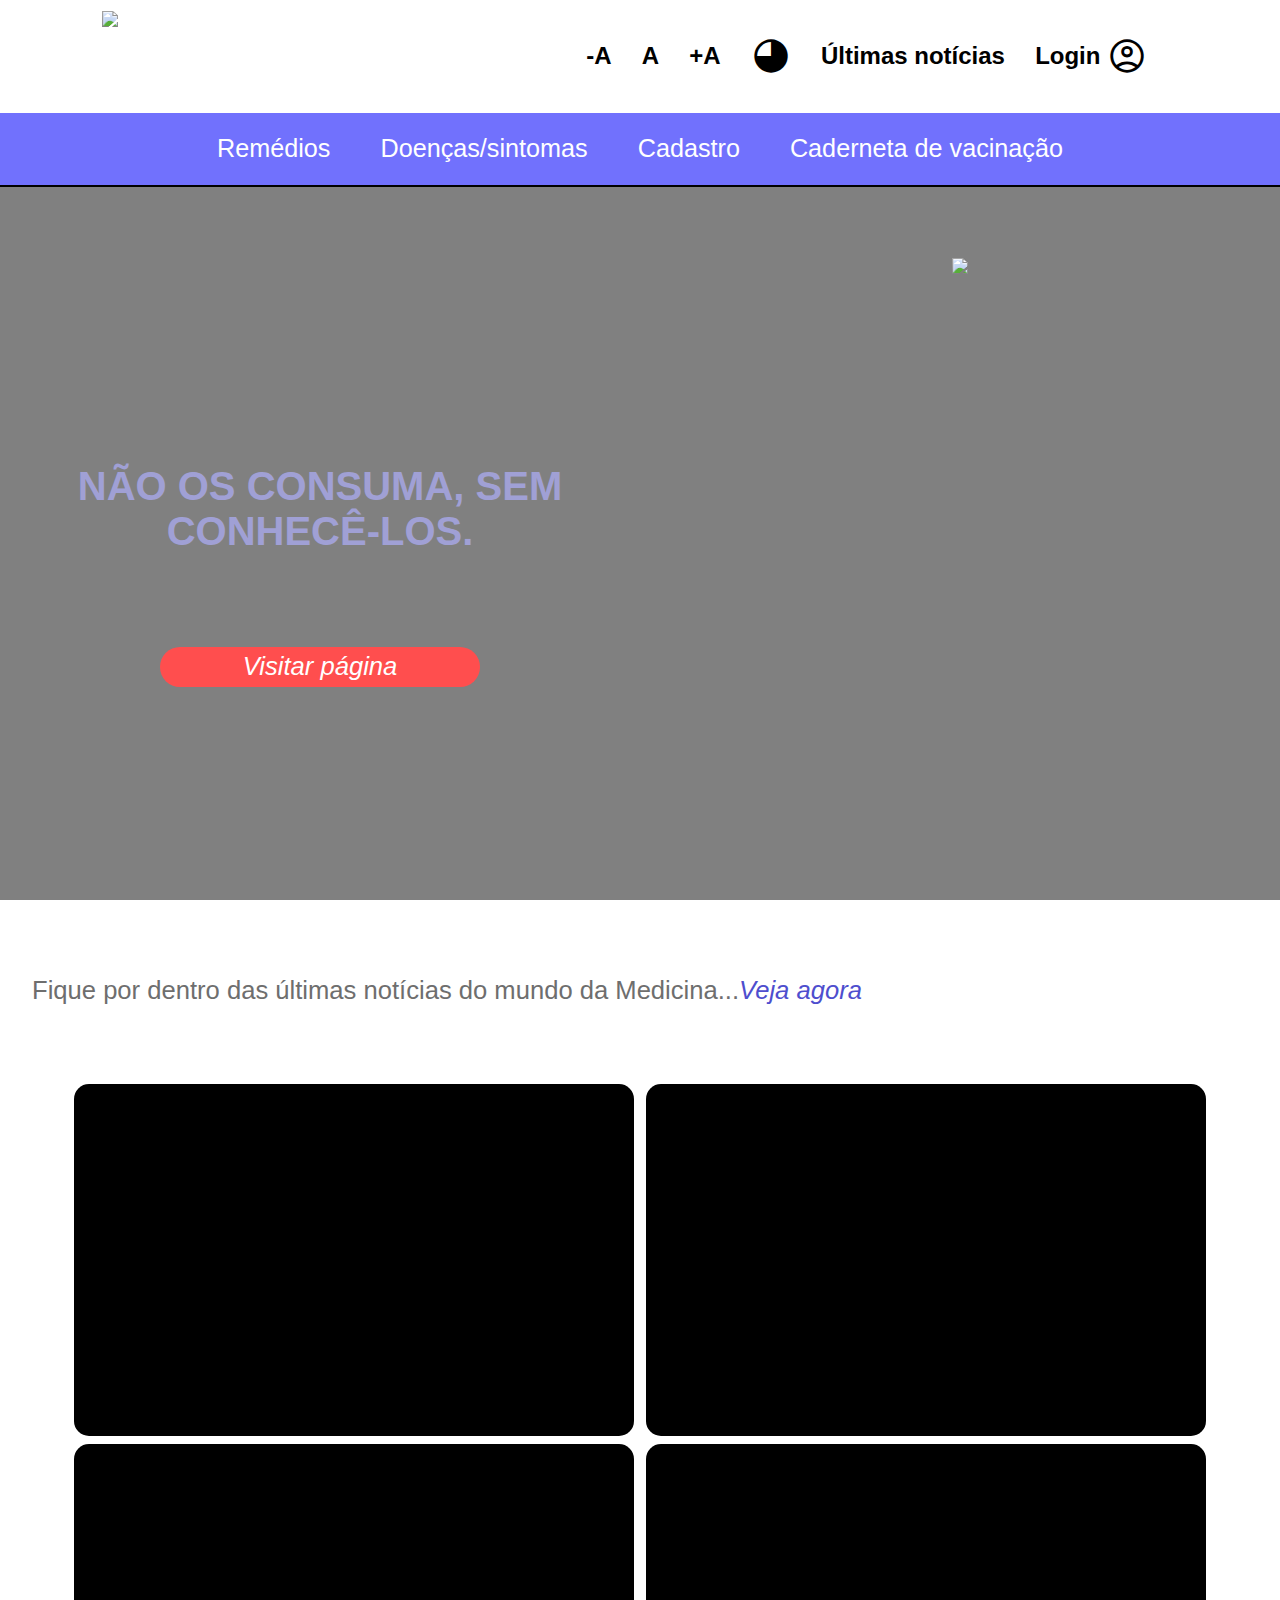
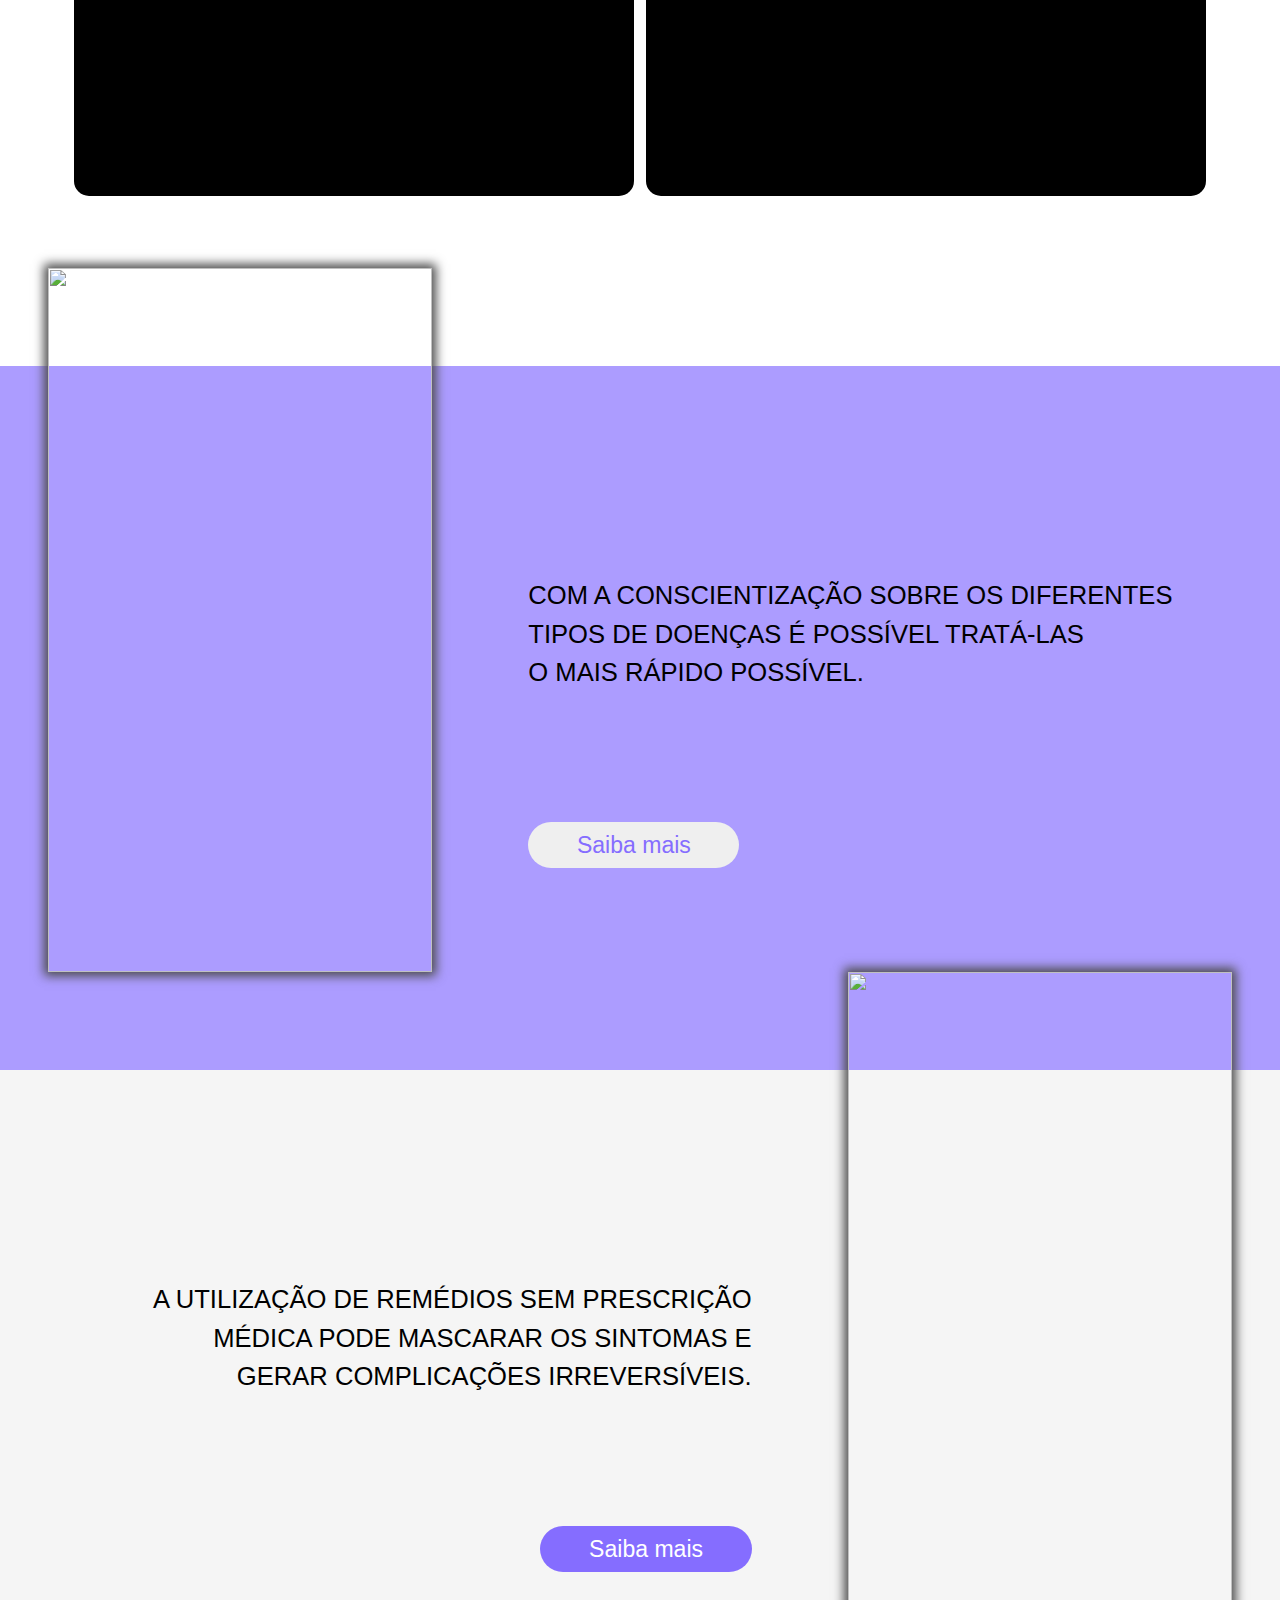
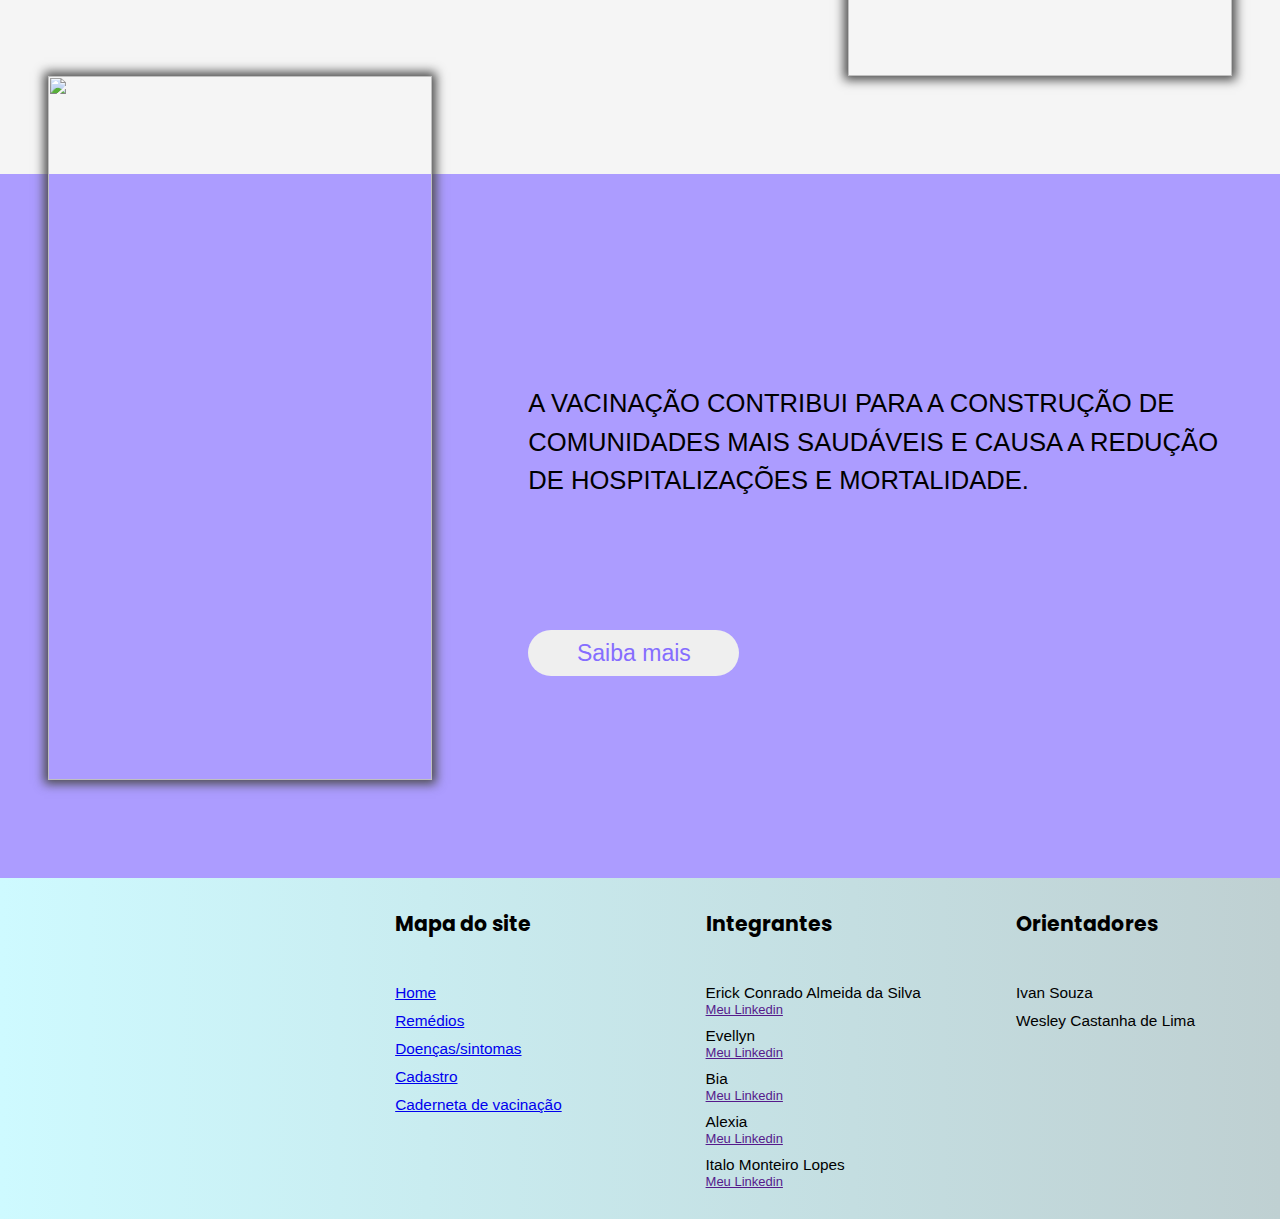
==== index.html @ 1958f64b "Updates (footers and headers)" ====
<!DOCTYPE html>
<html lang="pt-br">
    <head>
        <meta charset="UTF-8">
        <meta http-equiv="X-UA-Compatible" content="IE=edge">
        <meta name="viewport" content="width=device-width, initial-scale=1.0">
        <link rel="stylesheet" href="https://fonts.googleapis.com/css2?family=Material+Symbols+Outlined:opsz,wght,FILL,GRAD@48,400,0,0" />
        <link rel="stylesheet" href="home/style.css">
        <title>Site de Medicina</title>
    </head>
    <body>

        <section  id="section1">
            <header data-backgrounds="backgrounds">
                <a href="https://conradoec.github.io/Trabalho_do_Inter"><img src="https://i.im.ge/2023/10/06/NBepR1.image-removebg-preview.png"></a>

                <ul id="menu" data-backgrounds="backgrounds">
                    <li class="item hidden data-font" id="decreaseSize">-A</li>
                    <li class="item hidden data-font" id="normalSize">A</li>
                    <li class="item hidden data-font" id="increaseSize">+A</li>
                    <li class="item hidden" id="btnContraste"><span class="material-symbols-outlined data-font">clock_loader_80</span></li>
                    <li class="item hidden data-font"><a class="lastNotices" href="https://conradoec.github.io/Trabalho_do_Inter">Últimas notícias</a></li>
                    <li class="item hidden"><a href="https://conradoec.github.io/Trabalho_do_Inter/forms" class="header_links"><span id="Login" class="data-font">Login</span><span id="perfil" class="material-symbols-outlined data-font">account_circle</span></a></li>
                    <!-- <li class="item"></li> -->
                    <li class="item"><span id="menu_button" class="material-symbols-outlined">menu</span></li>
                </ul>

                <div id="menuSide_back">
                </div>
                
                <div id="menuSide">
                    <div id="menuSide_close"></div>
                    <ul id="menuSide_ul">
                        <li class="menuSide_ul_li_perfil">
                            <div class="menuSide_ul_perfil">
                                <div class="img_div"></div>
                                <div class="menuSide_ul_li_text">
                                    <span id="menuSide_span">Faça login</span>
                                </div>
                            </div>
                        </li>
                        <li class="menuSide_li"><a href="https://conradoec.github.io/Trabalho_do_Inter/"><span class="material-symbols-outlined">home</span>Página principal</a></li>
                        <li class="menuSide_li"><a href="https://conradoec.github.io/Trabalho_do_Inter/Vacinacao"><span class="material-symbols-outlined">wallet</span>Carteira de Vacinação</a></li>
                        <li class="menuSide_li"><a href="https://conradoec.github.io/Trabalho_do_Inter/pagina_dos_remedios"><span class="material-symbols-outlined">mixture_med</span>Remédios</a></li>
                        <li class="menuSide_li"><a href="https://conradoec.github.io/Trabalho_do_Inter/pagina_das_doenças"><span class="material-symbols-outlined">coronavirus</span>Doenças/sintomas</a></li>
                        <li class="menuSide_li"><a href="https://conradoec.github.io/Trabalho_do_Inter/forms/index.php"><span class="material-symbols-outlined" id="menuSide_li_login_or_logout">account_circle</span><span id="menuSide_li_login_or_logout_text">Login</span></a></li>
                    </ul>
                </div>
                
            </header>

            <ul class="pages data-font" data-backgrounds="backgrounds">
                <li class="page"><a href="https://conradoec.github.io/Trabalho_do_Inter/pagina_dos_remedios" class="pages_a">Remédios</a></li>
                <li class="page"><a href="https://conradoec.github.io/Trabalho_do_Inter/pagina_das_doenças" class="pages_a">Doenças/sintomas</a></li>
                <li class="page"><a href="https://conradoec.github.io/Trabalho_do_Inter/forms/forms-cadastro/cadastro.html" class="pages_a">Cadastro</a></li>
                <li class="page"><a href="https://conradoec.github.io/Trabalho_do_Inter/Vacinacao" class="pages_a">Caderneta de vacinação</a></li>
            </ul>

            <div id="content_header">
                <div id="message">
                    <P class="data-font" id="phrase"></P>

                    <a id="button_links" href="https://conradoec.github.io/Trabalho_do_Inter/pagina_dos_remedios"><button class="data-font" data-buttons="&">Visitar página</button></a>
                </div>
    
                <div id="doctor">
                    <!-- <img src="https://i.im.ge/2023/08/02/9ftNOh.medico-removebg-preview.png"> -->
                    <img src="https://i.im.ge/2023/08/09/jN564X.j6qtMS-image-removebg-preview.png">
                </div>
            </div>
            
        </section>

        <section class="section2" data-backgrounds="backgrounds">

            <P id="section2_text" class="data-font">Fique por dentro das últimas notícias do mundo da Medicina...<span id="veja_agora">Veja agora</span></P>

            <div id="space">
                <div id="newspaper">
                        <div class="partition">
                            <div class="news">
                                <div id="news_img1">
                                </div>
                                <div class="informations">
                                    <p class="data-font"><a href="https://maislaudo.com.br/blog/robotica-na-medicina/" target="blanck">"Na prática, pode ser considerada uma<br>evolução da cirurgia<br>laparoscópica..."</a></p>
                                </div>
                            </div>
                            <div class="news">
                                <div id="news_img2">
                                </div>
                                <div class="informations">
                                    <p class="data-font"><a href="https://telemedicinamorsch.com.br/blog/realidade-virtual-na-medicina"  target="blanck">"Amenizar a dor que os pacientes sentem quando alguns procedimentos são realizados..."</a></p>
                                </div>
                            </div>
                        </div>
                        <div class="partition">
                            <div class="news" >
                                <div id="news_img3">
                                </div>
                                <div class="informations">
                                    <p class="data-font"><a href="https://www.voitto.com.br/blog/artigo/iot-na-medicina"  target="blanck">"A IoT na saúde<br>possibilita que dispositivos conectados interajam entre si..."</a></p>
                                </div>
                            </div>
                            <div class="news">
                                <div id="news_img4">
                                </div>
                                <div class="informations">
                                    <p class="data-font"><a href="https://r-crio.com/blog/impressao-de-orgaos-3d-entenda-tudo-sobre/"  target="blanck">"Entretanto, especialmente para a bioimpressão 3D, utiliza-se um componente único..."</a></p>
                                </div>
                            </div>
                    </div>
                </div>
            </div>

        </section>

        <span class="material-symbols-outlined arrow">arrow_back_ios_new</span>
        <span class="material-symbols-outlined arrow">arrow_forward_ios</span>

        <section id="section3">

            <div class="section3_box" data-backgrounds="backgrounds">
                <div id="issues">
                    <div class="issue_img">
                        <img src="https://th.bing.com/th/id/OIP.ss1ehFieL8KlScmOM7y7LQHaFO?w=235&h=180&c=7&r=0&o=5&dpr=1.3&pid=1.7">
                    </div>
                    <div class="summary">
                        <p class="data-font">COM A CONSCIENTIZAÇÃO SOBRE OS DIFERENTES <br> TIPOS DE DOENÇAS É POSSÍVEL TRATÁ-LAS <br> O MAIS RÁPIDO POSSÍVEL.</p>
                        <a href="https://conradoec.github.io/Trabalho_do_Inter/pagina_das_doenças"><button class="button data-font" data-buttons="&">Saiba mais</button></a>
                    </div>
                </div>
            </div>

            <div class="rightSide" data-backgrounds="backgrounds">
                <div id="issues">
                    <div class="summary">
                        <p class="data-font">A UTILIZAÇÃO DE REMÉDIOS SEM PRESCRIÇÃO <br> MÉDICA PODE MASCARAR OS SINTOMAS E <br> GERAR COMPLICAÇÕES IRREVERSÍVEIS.</p>
                        <a href="https://conradoec.github.io/Trabalho_do_Inter/pagina_dos_remedios"><button class="right data-font" data-buttons="&">Saiba mais</button></a>
                    </div>

                    <div class="issue_img">
                        <img src="https://th.bing.com/th?id=OIP.mdl322-r91aK8vy3pn1p_wHaFj&w=288&h=216&c=8&rs=1&qlt=90&o=6&dpr=1.3&pid=3.1&rm=2">
                    </div>

                    <div class="summary">
                        <p class="data-font">A UTILIZAÇÃO DE REMÉDIOS SEM PRESCRIÇÃO <br> MÉDICA PODE MASCARAR OS SINTOMAS E <br> GERAR COMPLICAÇÕES IRREVERSÍVEIS.</p>
                        <a href="https://conradoec.github.io/Trabalho_do_Inter/pagina_dos_remedios"><button class="right data-font" data-buttons="&">Saiba mais</button></a>
                    </div>
                </div>
            </div> 
            
            <div class="section3_box" data-backgrounds="backgrounds">
                <div id="issues">
                    <div class="issue_img">
                        <img src="https://th.bing.com/th/id/OIP.CztnoEQZfYqilpfgW9sOwgHaFj?w=215&h=180&c=7&r=0&o=5&dpr=1.3&pid=1.7">
                    </div>
                    <div class="summary">
                        <p class="data-font">A VACINAÇÃO CONTRIBUI PARA A CONSTRUÇÃO DE COMUNIDADES MAIS SAUDÁVEIS E CAUSA A REDUÇÃO <br>DE HOSPITALIZAÇÕES E MORTALIDADE.</p>
                        <a href="https://conradoec.github.io/Trabalho_do_Inter/Vacinacao"><button class="button data-font" data-buttons="&">Saiba mais</button></a>
                    </div>
                </div>
            </div>

        </section>
        
        <footer id="footer" data-backgrounds="backgrounds">

            <div><img src="https://i.im.ge/2023/10/06/NBepR1.image-removebg-preview.png" alt=""></div>

            <div>
                <span id="footer_first_span" class="data-font">Mapa do site</span>

                <ul id="footer_first_ul">
                    <li>
                        <a href="https://conradoec.github.io/Trabalho_do_Inter" class="data-font">Home</a>
                    </li>
                    <li>
                        <a href="https://conradoec.github.io/Trabalho_do_Inter/pagina_dos_remedios/" class="data-font">Remédios</a>
                    </li>
                    <li>
                        <a href="https://conradoec.github.io/Trabalho_do_Inter/pagina_das_doenças/" class="data-font">Doenças/sintomas</a>
                    </li>
                    <li>
                        <a href="https://conradoec.github.io/Trabalho_do_Inter/forms/forms-cadastro/cadastro.html" class="data-font">Cadastro</a>
                    </li>
                    <li>
                        <a href="https://conradoec.github.io/Trabalho_do_Inter/Vacinacao/" class="data-font">Caderneta de vacinação</a>
                    </li>
                </ul>
            </div>

            <div>
                <span id="footer_second_span" class="data-font">Integrantes</span>
                <ul id="footer_second_ul">
                    <li class="data-font">Erick Conrado Almeida da Silva</li>
                    <a href="" class="data-font">Meu Linkedin</a>
                    <li class="data-font">Evellyn</li>
                    <a href="" class="data-font">Meu Linkedin</a>
                    <li class="data-font">Bia</li>
                    <a href="" class="data-font">Meu Linkedin</a>
                    <li class="data-font">Alexia</li>
                    <a href="" class="data-font">Meu Linkedin</a>
                    <li class="data-font">Italo Monteiro Lopes</li>
                    <a href="" class="data-font">Meu Linkedin</a>
                </ul>
            </div>

            <div>
                <span id="footer_third_span" class="data-font">Orientadores</span>
                <ul id="footer_third_ul">
                    <li class="data-font">Ivan Souza</li>
                    <li class="data-font">Wesley Castanha de Lima</li>
                </ul>
            </div>

        </footer>

        <script src="home/script.js"></script>
    </body>
</html>
---- home/style.css ----
/* NOTAS --
    ALGUSN ELEMENTOS TIVERAM QUE SER TRANFORMADOS EM CLASSES PORQUE O "SELECTOR SPECIFICITY" ERA MAIOR QUE A CLASSE
    "CONTRASTE", NÃO PERMITINDO MUDAR O SEU FUNDO PRA PRETO */
    
@import url('https://fonts.googleapis.com/css2?family=Lilita+One&family=Poppins:wght@400;700&display=swap');


* 
{
    padding: 0;
    margin: 0;
    scroll-behavior: smooth;
    /* box-sizing: border-box; */
}

body 
{
    padding: 0;
    margin: 0;
    overflow-x: hidden;
}

#section1 
{
    height: 100vh;
    background-color: gray;
    overflow: hidden;
}

header 
{
    height: 12.5vh;
    display: flex;
    justify-content: space-between;
    align-items: center;
    background-color: white;
    padding: 0px 8vw;
}

header a 
{
    height: 80%;
}

header a img 
{
    height: 100%;
}

header ul 
{
    min-width: 55%;
    display: flex;
    justify-content: space-between;
    align-items: center;
    list-style: none;
    font-family: sans-serif;
    font-size: 1.5em;
}

.item 
{
    user-select: none;
    cursor: pointer;
    display: flex;
    font-family: Arial, Helvetica, sans-serif;
    font-weight: bold;
}

.lastNotices 
{
    text-decoration: none;
    color: inherit;
}

header ul img 
{
    width: 70px;
}

.header_links 
{
    text-decoration: none;
    color: currentColor;
    display: flex;
    align-items: center;
    gap: 7px;
}

.material-symbols-outlined 
{
    font-size: max(2vw, 40px);
}

#search 
{
    background-color: rgb(208, 161, 161);
}

.item:nth-child(6) 
{
    width: auto;
}

#menu_button 
{
    position: relative;
    cursor: pointer;
    display: none;
}

/* sdsdvdsvdvsvsvsvs */

#menuSide_back 
{
    width: 100vw;
    height: 100vh;
    position: fixed;
    background-color: black;
    opacity: 0.6;
    z-index: 2;
    bottom: 0;
    right: 0;
    transition: opacity 1s ease-out;
    display: none;
}

#menuSide 
{
    /* height: calc(100vh - 80px); */
    height: 100%;
    /* width: calc(75vw - 10px); */
    width: 75vw;
    z-index: 2;
    background-color: white;
    position: fixed;
    top: 0%;
    right: -100%;

    transition: right 1s ease-out;
    padding: 10px;
    display: flex;
    flex-direction: column;
    align-items: end;
}

#menuSide_close 
{
    display: flex;
    align-items: center;
    /* height: 6.5%; */
    height: 44px;
    background-color: red;
    border-radius: 100%;
    color: white;
}

#menuSide_ul 
{
    height: 100%;
    width: 100%;
    display: flex;
    flex-direction: column;
    align-items: center;
    justify-content: center;
    gap: 2.5%;
    /* background-color: blue; */
}

.menuSide_ul_li_perfil 
{
    /* background-color: red; */
    height: max(30vh, 170px);
    width: max(30vh, 170px);
    padding: 3%;
}

.menuSide_ul_perfil 
{
    width: 100%;
    height: 100%;
    /* background-color: blue; */
}

.img_div 
{
    margin: auto;
    border-radius: 100%;
    background-image: url(https://i.im.ge/2023/10/06/NBepR1.image-removebg-preview.png);
    background-position: center;
    background-size: auto 100%;
    background-repeat: no-repeat;
    height: 73%;
    max-width: 73%;
}

.menuSide_ul_li_text 
{
    height: 27%;
    /* background-color: green; */
    font-size: 20px;
    font-weight: bold;
    font-family: 'Gill Sans', 'Gill Sans MT', Calibri, 'Trebuchet MS', sans-serif;
    display: flex;
    align-items: center;
    justify-content: center;
}

.menuSide_li 
{
    /* background-color: red; */
    background-image: linear-gradient(to right, rgb(243, 61, 61) 60%, white 100%);
    padding: 3% 0%;
    /* rgb(245, 100, 100) */
    width: calc(100% + 20px);
    height: auto;
    font-size: 23px;
}

.menuSide_li:nth-child(2) 
{
    margin-top: 7%;
}

.menuSide_li a 
{
    text-decoration: none;
    color: white;
    padding: 0% 3%;
    font-weight: bold;

    display: flex;
    align-items: center;
    gap: 3%;
}

.menuSide_li a span 
{
    font-size: 35px;
}

#menuSide_li_login_or_logout_text 
{
    font-size: inherit;
}

.menu_transition 
{
    animation: menuBack 0.6s;
}

@keyframes menuBack 
{
    0% 
    {
        opacity: 0;
    }

    100% 
    {
        opacity: 0.6;
    }
}

.menu_transition2 
{
    animation: menuBack2 0.7s;
}

@keyframes menuBack2 
{
    0% 
    {
        opacity: 0.6;
    }

    100% 
    {
        opacity: 0;
    }
}

/* sdsdvdsvdvsvsvsvs */

.pages 
{
    height: 8vh;
    padding: 0% 15%;
    background-color: rgb(113, 113, 253);
    display: flex;
    align-items: center;
    justify-content: space-around;
    list-style: none;
    border-bottom: 2px solid black;
    font-size: max(2.8vh, 18px);
}

.pages_a 
{
    text-decoration: none;
    color: white;
    font-family: 'Lucida Sans', 'Lucida Sans Regular', 'Lucida Grande', 'Lucida Sans Unicode', Geneva, Verdana, sans-serif;
}

/* CONTEÚDO QUE NÃO FAZ PARTE DO CABEÇALHO */








#content_header 
{
    background-image: url(https://i.im.ge/2023/08/09/j6sBmX.image.png);
    background-position: center center;
    background-size: cover;
    background-repeat: no-repeat;
    height: 79.5vh;
    /* height: calc(100vh - 10.5vw); */
    position: relative;
    display: flex;
}

#message 
{
    width: 50%;
    height: 100%;
    text-align: center;
    display: flex;
    flex-direction: column;
    justify-content: center;
    align-items: center;
}

#phrase 
{
    background-color: transparent;
    display: flex;
    justify-content: center;
    align-items: center;
    height: 30%;
    width: 80%;
    margin-bottom: 30px;
    font-size: max(3vw, 40px);
    font-family: 'Gill Sans', 'Gill Sans MT', Calibri, 'Trebuchet MS', sans-serif;
    font-weight: bold;
    color: rgb(160, 160, 213);
}

#message a 
{
    width: 50%;
    border-radius: 50px;
    cursor: pointer;
}

#message a button 
{
    cursor: pointer;
    width: 100%;
    height: max(3vw, 40px);
    font-size: max(2vw, 25px);
    border-radius: 50px;
    border: none;
    /* background-color: rgb(78, 78, 206); */
    background-color: rgb(255, 78, 78);
    color: white;
    font-family: 'Lucida Sans', 'Lucida Sans Regular', 'Lucida Grande', 'Lucida Sans Unicode', Geneva, Verdana, sans-serif;
    ;
    font-style: italic;
}

#doctor 
{
    width: 50%;
    height: 100%;
    display: flex;
    justify-content: center;
    align-items: end;
}

#doctor img 
{
    height: 90%;
}











/* NEWS */

.section2 
{
    /* background-color: rgb(232, 229, 229); */
    background-color: white;
    max-width: 100vw;
    height: 100vh;
    display: flex;
    flex-direction: column;
    justify-content: space-around;
    padding-bottom: 13%;
}

#section2_text 
{
    color: rgb(110, 110, 110);
    height: 20%;
    width: 95%;
    margin: auto;
    display: flex;
    align-items: center;
    font-family: 'Gill Sans', 'Gill Sans MT', Calibri, 'Trebuchet MS', sans-serif;
    font-size: max(2vw, 20px);
}

#section2_text a 
{
    text-decoration: none;
}

#section2_text span 
{
    color: rgb(78, 78, 206);
    display: block;
    font-family: 'Lucida Sans', 'Lucida Sans Regular', 'Lucida Grande', 'Lucida Sans Unicode', Geneva, Verdana, sans-serif;
    font-style: italic;
}

#space 
{
    width: 94%;
    height: 80%;
    margin: auto;
}

#newspaper 
{
    background-color: black;
    width: 95%;
    height: 100%;
    margin: auto;
}

.partition 
{
    width: 100%;
    height: 50%;
    display: flex;
    justify-content: space-around;
    align-items: center;
    background-color: white;
}

.arrow 
{
    display: none;
    border-radius: 10px;
    color: white;
    background-color: rgb(0, 0, 0, 0.5);
    backdrop-filter: blur(30px);
    padding: 6px;
    font-size: max(8vw, 60px);
    user-select: none;
    cursor: pointer;
}

.news 
{
    width: 49%;
    height: 98%;
    transition: 1s;
    position: relative;
    background-color: black;
    border-radius: 15px;
}

.informations 
{
    opacity: 0;
    position: absolute;
    top: 50%;
    left: 50%;
    width: 80%;
    transform: translate(-50%, -50%);
    transition: 0.6s;
}

.informations p 
{
    background-color: transparent;
    font-size: max(2vw, 18px);
    font-family: sans-serif;
    text-align: center;
    line-height: 120%;
}

.informations p a 
{
    text-decoration: none;
    color: white;
}

.informations p a:hover 
{
    text-decoration: underline;
}

.news:hover .informations 
{
    opacity: 1;
}

#news_img1 
{
    width: 100%;
    height: 100%;
    position: absolute;
    background-image: url(https://i.im.ge/2023/09/13/6UFMlf.img-1-1.jpg);
    background-position: center;
    background-repeat: no-repeat;
    background-size: 110%;
    transition: opacity 0.6s, background 1s;
    border-radius: 15px;
}

#news_img2 
{
    width: 100%;
    height: 100%;
    position: absolute;
    background-image: url(https://i.im.ge/2023/09/13/6UMjky.img-2.jpg);
    background-position: center;
    background-repeat: no-repeat;
    background-size: 110%;
    transition: opacity 0.6s, background 1s;
    border-radius: 15px;
}

#news_img3 
{
    width: 100%;
    height: 100%;
    position: absolute;
    background-image: url(https://i.im.ge/2023/09/15/6PTn0C.c74bf024-d518-49f1-9e1e-28d4d6f9021a.jpg);
    background-position: center;
    background-repeat: no-repeat;
    background-size: 100%;
    transition: opacity 0.6s, background 1s;
    border-radius: 15px;
}

#news_img4 
{
    width: 100%;
    height: 100%;
    position: absolute;
    background-image: url(https://i.im.ge/2023/09/13/6UrJma.img-4.jpg);
    background-position: center top;
    background-repeat: no-repeat;
    background-size: 100% auto;
    transition: opacity 0.6s, background 1s;
    border-radius: 15px;
}

.news:hover #news_img1 
{
    background-size: 150%;
    opacity: 0.4;
}

.news:hover #news_img2 
{
    background-size: 150%;
    opacity: 0.4;
}

.news:hover #news_img3 
{
    background-size: 150%;
    opacity: 0.4;
}

.news:hover #news_img4 
{
    background-size: 150%;
    opacity: 0.4;
}














/* SECTION3 */

#section3 
{
    max-width: 100vw;
    height: auto;
}

.section3_box 
{
    background-color: rgb(133, 109, 255);
    background-color: rgb(172, 156, 255);
    /* background-image: linear-gradient(to right, rgb(163, 211, 170) 0%, rgb(69, 117, 76) 100%); */
    background-image: linear-gradient(to right, rgb(172, 156, 255) 0%, (133, 109, 255) 100%);
    max-width: 100vw;
    height: min(80vh, 55vw);
    position: relative;
}

.rightSide 
{
    background-color: whitesmoke;
    max-width: 100vw;
    min-height: min(80vh, 55vw);
    position: relative;
}

#issues 
{
    width: 100%;
    height: 100%;
    display: flex;
    justify-content: space-around;
    align-items: end;
    gap: 0.1%;
    position: absolute;
    top: -14%;
}

.issue_img 
{
    width: 30%;
    height: 100%;
    text-align: center;
    box-shadow: 0px 0px 10px 4px rgb(75, 75, 75);
}

.issue_img img 
{
    width: 100%;
    height: 100%;
}

.summary 
{
    width: 55%;
    height: 60%;
    display: flex;
    flex-direction: column;
    justify-content: space-around;
    font-family: 'Gill Sans', 'Gill Sans MT', Calibri, 'Trebuchet MS', sans-serif;
    text-align: left;
    padding-bottom: 3%;
}

.summary:nth-child(3) 
{
    display: none;
}

.summary p 
{
    font-size: 2vw;
    line-height: 150%;
    background-color: transparent;
}

.summary a 
{
    width: 30%;
}

.summary:nth-child(1) 
{
    text-align: right;
    align-items: end;
}

.button, .right 
{
    padding: 4.5%;
    font-size: max(1.8vw, 1em);
    border-radius: 50px;
    border: none;
    width: 100%;
    color: rgb(133, 109, 255);
    font-family: 'Lucida Sans', 'Lucida Sans Regular', 'Lucida Grande', 'Lucida Sans Unicode', Geneva, Verdana, sans-serif;
    cursor: pointer;
}

.right 
{
    background-color: rgb(133, 109, 255);
    color: white;
}

footer
{
    height: fit-content;
    display: flex;
    justify-content: space-around;
    background-image: linear-gradient(to right, rgb(206, 250, 255), rgb(191, 208, 210));
    padding: 30px 0px;
}

footer img
{
    width: max(70%, 100px);
}

footer div
{
    width: 20%;
    /* background-color: antiquewhite; */
    display: flex;
    flex-direction: column;
    gap: 5vh;
    /* padding-top: 30px; */
    /* justify-content: center; */
    margin-right: -3%;
}

footer div:nth-child(1)
{
    align-items: center;
    justify-content: center;
    margin-right: 0%;
}

footer div span
{
    font-family: poppins;
    font-weight: bold;
    font-size: max(1.6vw, 18px);
}

footer div ul 
{
    list-style: none;
    display: flex;
    flex-direction: column;
    gap: 10px;
}

footer div ul li
{
    font-size: max(1.2vw, 15px);
    font-family: 'Gill Sans', 'Gill Sans MT', Calibri, 'Trebuchet MS', sans-serif;
}

footer div ul li a
{
    font-size: max(1.2vw, 15px);
}

footer div ul a
{
    font-family: 'Gill Sans', 'Gill Sans MT', Calibri, 'Trebuchet MS', sans-serif;
}

footer div ul a
{
    margin-top: -10px;
   font-size: max(1vw, 13px);
   width: fit-content;
}

footer div ul a:hover
{
    text-decoration: none;
    color: black;
    font-weight: bold;
}









.transition 
{
    animation: phrase 1s;
    animation-delay: 3s;
}

@keyframes phrase 
{
    0% 
    {
        opacity: 1;
    }

    100% 
    {
        opacity: 0;
    }
}

.transition2 
{
    animation: phrase_2 1s;
}

@keyframes phrase_2 
{
    0% 
    {
        opacity: 0;
    }

    100% 
    {
        opacity: 1;
    }
}

.contraste 
{
    color: yellow;
    background-color: black;
    background-image: none;
}









.background_slider 
{
    width: 100%;
    height: 90%;
    padding: 0px 8vw;
    display: flex;
    align-items: center;
    justify-content: space-around;
}

.slider 
{
    width: 50vw;
    height: 100%;
    border-radius: 20px;
    overflow: hidden;
    box-shadow: 0px 0px 10px 2px black;
}

.slider_news 
{
    width: 400%;
    height: 100%;
    display: flex;
}

.modals 
{
    position: relative;
    width: 25%;
    height: 100%;
    background-image: url(https://i.im.ge/2023/09/25/NUg2G8.WhatsApp-Image-2023-09-17-at-14-25-06-1.jpg);
    background-position: center;
    background-repeat: no-repeat;
    background-size: 100% auto;
    cursor: pointer;

    display: grid;
    place-items: center;
}

.modals:nth-child(2) 
{
    background-image: url(https://i.im.ge/2023/09/25/NUg97f.WhatsApp-Image-2023-09-17-at-14-25-06.jpg);
}

.modals:nth-child(3) 
{
    background-image: url(https://i.im.ge/2023/09/25/NUg62W.WhatsApp-Image-2023-09-17-at-14-25-06-2.jpg);
}

.modals:nth-child(4) 
{
    background-image: url(https://i.im.ge/2023/09/25/NUbzR9.WhatsApp-Image-2023-09-17-at-14-25-05.jpg);
}

.titles 
{
    position: absolute;
    color: white;
    display: grid;
    place-items: center;
    opacity: 0;
    z-index: -1;
    font-family: sans-serif;
}

.titles.show 
{
    width: 100%;
    height: 100%;
    opacity: 1;
    display: grid;
    background-color: rgb(0, 0, 0, 0.5);
    transition: background 0.5s, opacity 0.5s;
    z-index: 0;
}

.titles.hidden 
{
    animation: hidden 0.6s;
}

@keyframes hidden 
{
    0% 
    {
        width: 100%;
        height: 100%;
        background-color: rgb(0, 0, 0, 0.5);
        opacity: 1;
        z-index: 0;
    }

    60% 
    {
        width: 100%;
        height: 100%;
        background-color: rgb(0, 0, 0, 0.5);
    }

    70% 
    {
        width: auto;
        height: auto;
        background-color: transparent;
        opacity: 0;
    }

    100% 
    {
        z-index: -1;
    }
}

.links 
{
    color: white;
    text-decoration: none;
    font-size: max(4vw, 20px);
    text-align: center;
}

.arrow_box 
{
    display: flex;
    justify-content: space-around;
    gap: 100px;
}





/* PEQUENOS AJUSTES */

@media(max-width: 1100px) 
{

    .item:nth-child(5), .item:nth-child(6) 
    {
        display: none;
    }

    .section2 
    {
        height: 100vh;
    }

    #space 
    {
        height: 90%;
        display: flex;
        align-items: center;
        justify-content: center;
    }

    #section2_text 
    {
        height: 10%;
        justify-content: center;
    }

    #section2_text span 
    {
        display: none;
    }


    .issue_img 
    {
        width: 40%;
        /* height: 100%; */
    }

    .summary 
    {
        width: 50%;
        height: 60%;
    }

}



/* AJUSTES POIS OS ELEMENTOS COMEÇAM A FICAR APERTADOS */

@media(max-width: 780px) 
{
    #content_header 
    {
        flex-direction: column;
        justify-content: end;
    }

    #phrase 
    {
        font-size: max(6.5vw, 28px);
    }

    #message 
    {
        height: 70%;
        width: 100%;
        z-index: 1;
    }

    #message button 
    {
        height: max(7vw, 35px);
    }

    #doctor 
    {
        position: absolute;
        top: 50%;
        right: 50%;
        transform: translate(50%, -50%);
    }

    #doctor img 
    {
        /* height: 77vw; */
        height: 95%;
    }

    .modals 
    {
        background-size: auto 100%;
    }

    .summary a 
    {
        width: 45%
    }

}







/* PRA TABLETS - O NOVO MODELO DAS SEÇÕES */


@media(max-width: 640px) 
{

    .section3_box, .rightSide 
    {
        height: 90vh;
    }

    #issues 
    {
        flex-direction: column;
        align-items: center;
        gap: 0;
        top: -10%;
    }

    .issue_img 
    {
        width: 80%;
        height: 55%;
    }

    .summary 
    {
        height: 37%;
        width: 90%;
        align-items: center;
        text-align: center;
        padding-bottom: 0%;
    }

    .summary p 
    {
        font-size: 2.6vh;
    }

    .summary:nth-child(1) 
    {
        text-align: center;
        align-items: center;
        display: none;
    }

    .summary:nth-child(3) 
    {
        display: flex;
    }

}










@media(max-width: 500px) 
{
    header ul 
    {
        width: fit-content;
        min-width: fit-content;
    }

    .hidden 
    {
        display: none;
    }

    .pages 
    {
        display: none;
    }

    #content_header 
    {
        height: 87.5vh;
    }

    #message 
    {
        height: 58%;
    }

    #message button 
    {
        width: 65%;
        font-size: 20px;
    }

    #doctor img 
    {
        height: 85%;
    }

    #section2_text 
    {
        height: auto;
        text-align: center;
        font-size: max(2vw, 30px);
        margin-top: 10%;
    }

    .background_slider 
    {
        flex-direction: column;
    }

    .slider 
    {
        height: 70%;
        width: 100%;
    }

    .modals 
    {
        background-size: 100% auto;
    }

    .arrow 
    {
        font-size: max(8vw, 40px);
    }

    .summary p 
    {
        font-size: 2.2vh;
    }

    footer
    {
        flex-direction: column;
        align-items: center;
        height: fit-content;
        padding: 25px 0px;
    }

    footer img
    {
        width: 100px;
    }
    
    footer div
    {
        padding: 20px;
        margin-right: 0%;
        width: 80%;
        align-items: center;
        gap: 27px;
    }

    footer div ul
    {
        display: none;
    }

    footer div ul li
    {
        text-align: center;
    }

    footer div ul a
    {
        margin: auto
    }
}
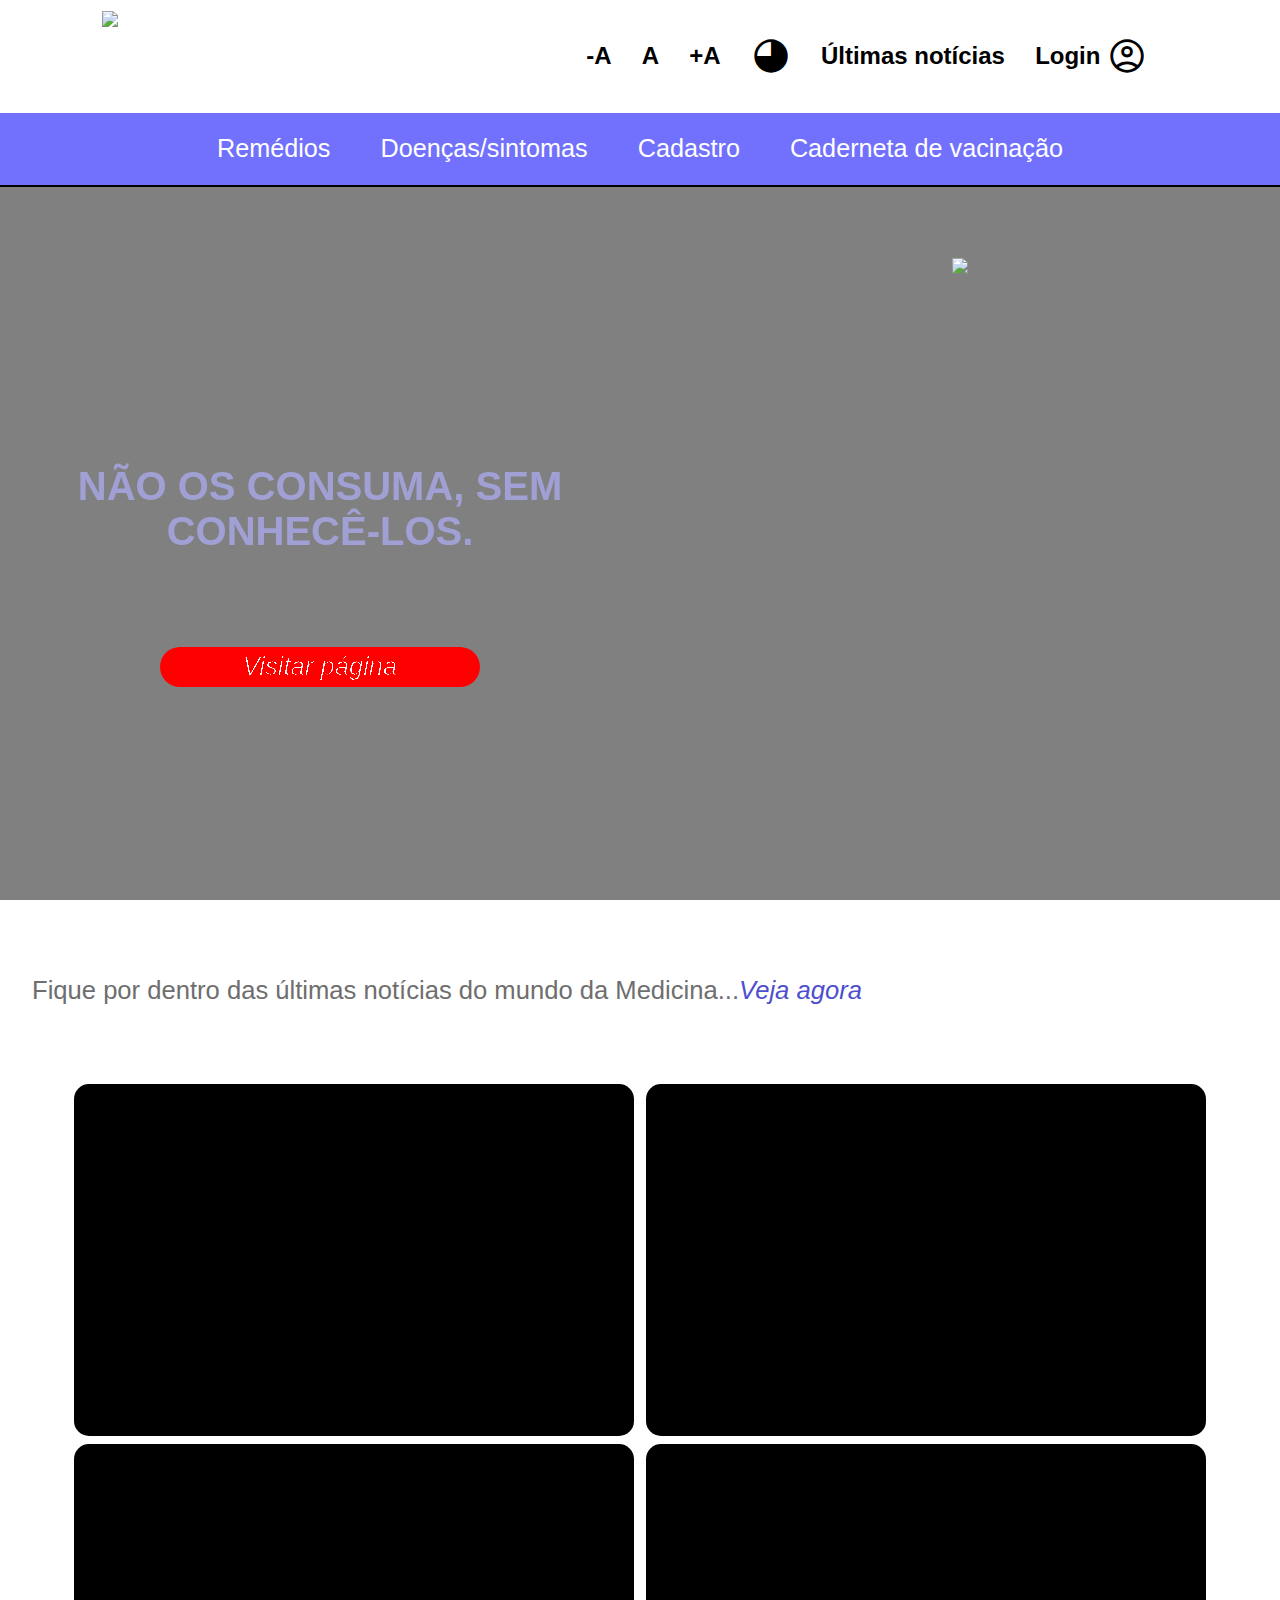
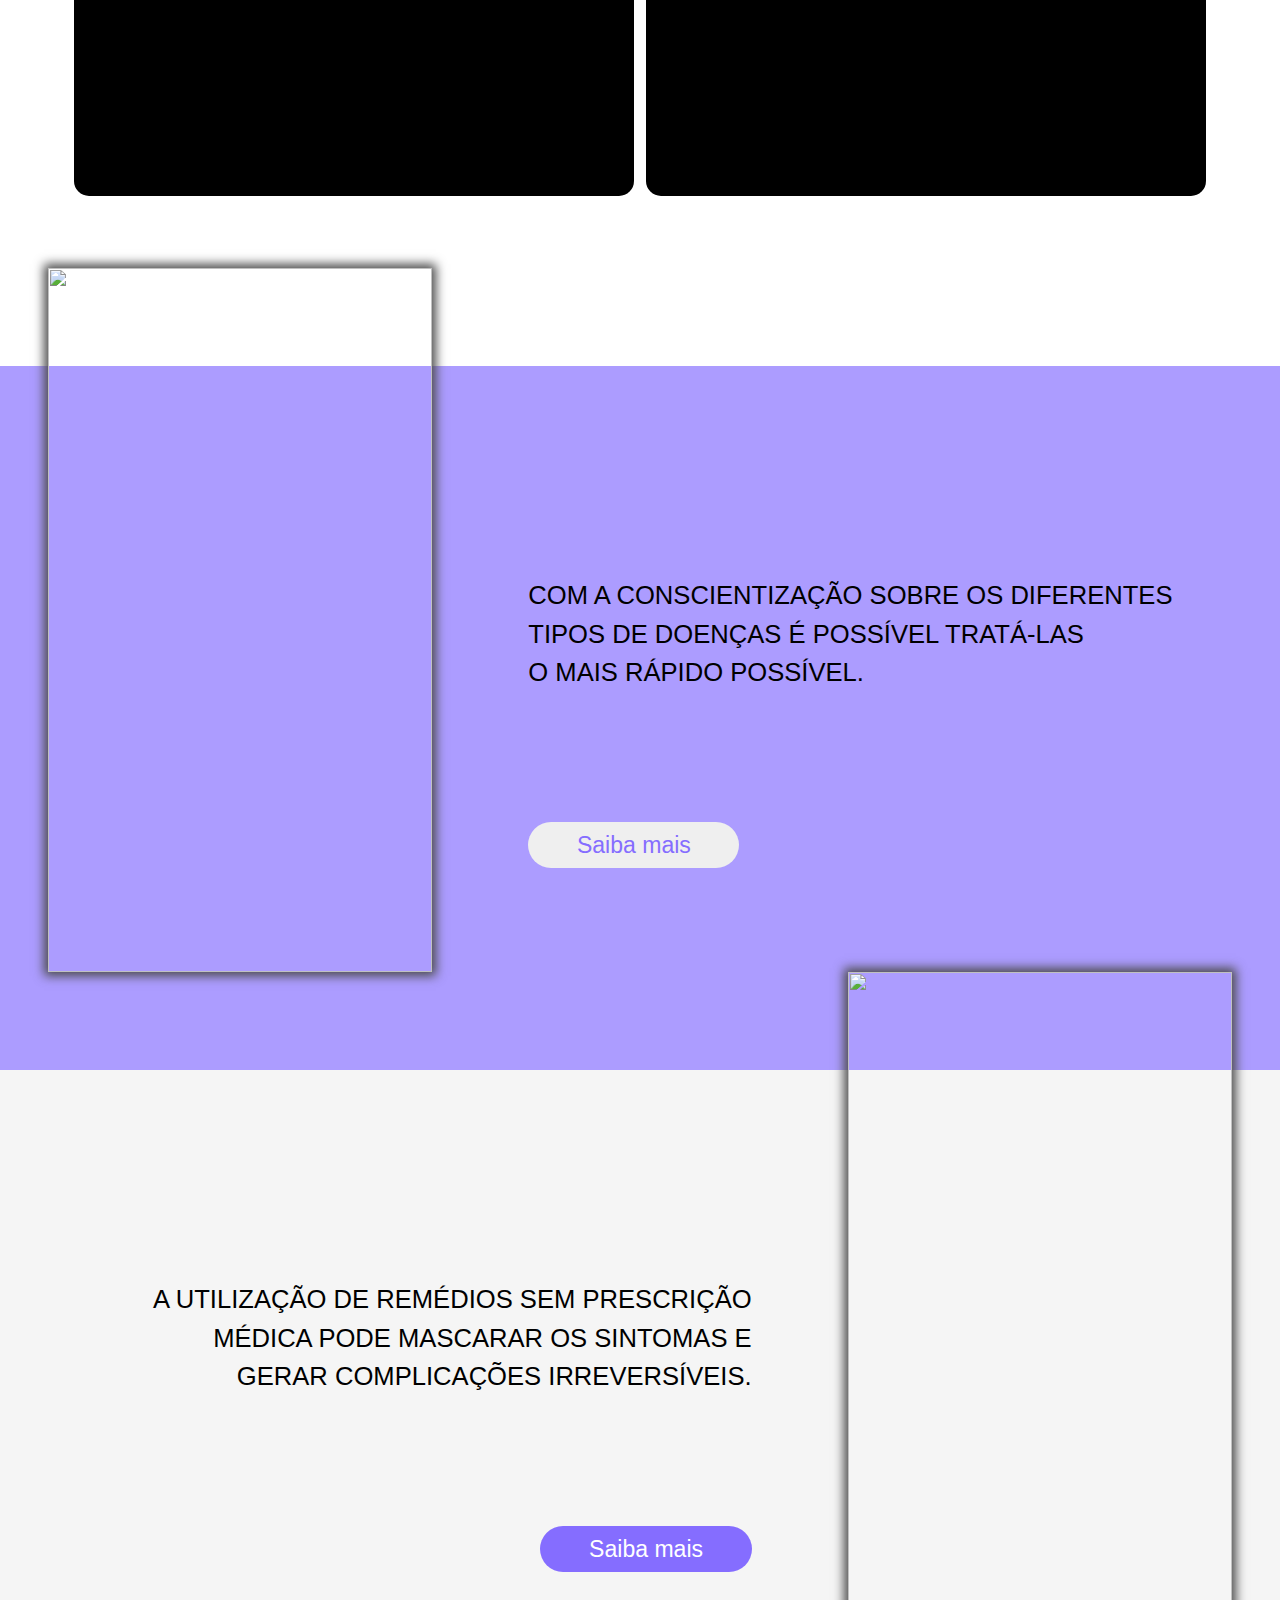
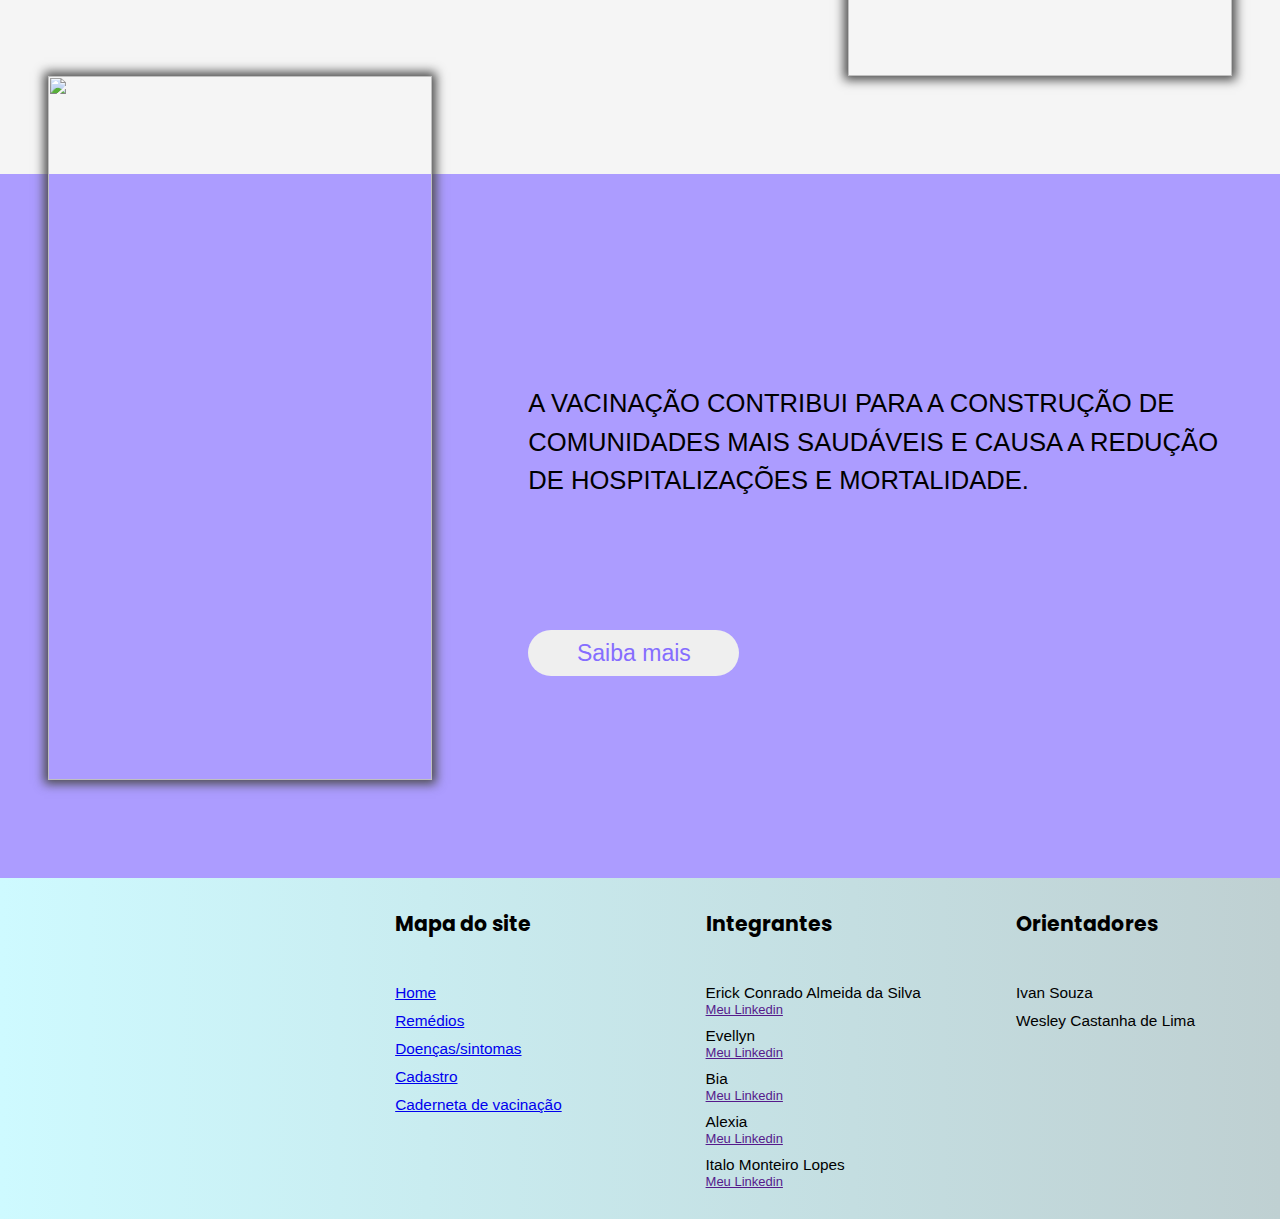
==== commit 595fbc07: "Updates on the buttons to increase the font-sizes of the words." ====
--- a/index.html
+++ b/index.html
@@ -10,9 +10,9 @@
     </head>
     <body>
 
-        <section  id="section1">
+        <section id="section1">
             <header data-backgrounds="backgrounds">
-                <a href="https://conradoec.github.io/Trabalho_do_Inter"><img src="https://i.im.ge/2023/10/06/NBepR1.image-removebg-preview.png"></a>
+                <a href="https://conradoec.github.io/Trabalho_do_Inter"><img src="https://i.im.ge/2023/10/06/NBepR1.image-removebg-preview.png" data-backgroundImage="backgrounds_image"></a>
 
                 <ul id="menu" data-backgrounds="backgrounds">
                     <li class="item hidden data-font" id="decreaseSize">-A</li>
@@ -56,16 +56,16 @@
                 <li class="page"><a href="https://conradoec.github.io/Trabalho_do_Inter/Vacinacao" class="pages_a">Caderneta de vacinação</a></li>
             </ul>
 
-            <div id="content_header">
+            <div data-backgroundImage="backgrounds_image" id="content_header">
                 <div id="message">
                     <P class="data-font" id="phrase"></P>
 
-                    <a id="button_links" href="https://conradoec.github.io/Trabalho_do_Inter/pagina_dos_remedios"><button class="data-font" data-buttons="&">Visitar página</button></a>
+                    <a id="button_links" style="filter: saturate(100)" href="https://conradoec.github.io/Trabalho_do_Inter/pagina_dos_remedios"><button class="data-font" data-buttons="&">Visitar página</button></a>
                 </div>
     
                 <div id="doctor">
                     <!-- <img src="https://i.im.ge/2023/08/02/9ftNOh.medico-removebg-preview.png"> -->
-                    <img src="https://i.im.ge/2023/08/09/jN564X.j6qtMS-image-removebg-preview.png">
+                    <img data-backgroundImage="backgrounds_image" src="https://i.im.ge/2023/08/09/jN564X.j6qtMS-image-removebg-preview.png">
                 </div>
             </div>
             
@@ -79,14 +79,14 @@
                 <div id="newspaper">
                         <div class="partition">
                             <div class="news">
-                                <div id="news_img1">
+                                <div data-backgroundImage="backgrounds_image" id="news_img1">
                                 </div>
                                 <div class="informations">
                                     <p class="data-font"><a href="https://maislaudo.com.br/blog/robotica-na-medicina/" target="blanck">"Na prática, pode ser considerada uma<br>evolução da cirurgia<br>laparoscópica..."</a></p>
                                 </div>
                             </div>
                             <div class="news">
-                                <div id="news_img2">
+                                <div data-backgroundImage="backgrounds_image" id="news_img2">
                                 </div>
                                 <div class="informations">
                                     <p class="data-font"><a href="https://telemedicinamorsch.com.br/blog/realidade-virtual-na-medicina"  target="blanck">"Amenizar a dor que os pacientes sentem quando alguns procedimentos são realizados..."</a></p>
@@ -95,14 +95,14 @@
                         </div>
                         <div class="partition">
                             <div class="news" >
-                                <div id="news_img3">
+                                <div data-backgroundImage="backgrounds_image" id="news_img3">
                                 </div>
                                 <div class="informations">
                                     <p class="data-font"><a href="https://www.voitto.com.br/blog/artigo/iot-na-medicina"  target="blanck">"A IoT na saúde<br>possibilita que dispositivos conectados interajam entre si..."</a></p>
                                 </div>
                             </div>
                             <div class="news">
-                                <div id="news_img4">
+                                <div data-backgroundImage="backgrounds_image" id="news_img4">
                                 </div>
                                 <div class="informations">
                                     <p class="data-font"><a href="https://r-crio.com/blog/impressao-de-orgaos-3d-entenda-tudo-sobre/"  target="blanck">"Entretanto, especialmente para a bioimpressão 3D, utiliza-se um componente único..."</a></p>
@@ -122,7 +122,7 @@
             <div class="section3_box" data-backgrounds="backgrounds">
                 <div id="issues">
                     <div class="issue_img">
-                        <img src="https://th.bing.com/th/id/OIP.ss1ehFieL8KlScmOM7y7LQHaFO?w=235&h=180&c=7&r=0&o=5&dpr=1.3&pid=1.7">
+                        <img data-backgroundImage="backgrounds_image" src="https://th.bing.com/th/id/OIP.ss1ehFieL8KlScmOM7y7LQHaFO?w=235&h=180&c=7&r=0&o=5&dpr=1.3&pid=1.7">
                     </div>
                     <div class="summary">
                         <p class="data-font">COM A CONSCIENTIZAÇÃO SOBRE OS DIFERENTES <br> TIPOS DE DOENÇAS É POSSÍVEL TRATÁ-LAS <br> O MAIS RÁPIDO POSSÍVEL.</p>
@@ -139,7 +139,7 @@
                     </div>
 
                     <div class="issue_img">
-                        <img src="https://th.bing.com/th?id=OIP.mdl322-r91aK8vy3pn1p_wHaFj&w=288&h=216&c=8&rs=1&qlt=90&o=6&dpr=1.3&pid=3.1&rm=2">
+                        <img data-backgroundImage="backgrounds_image" src="https://th.bing.com/th?id=OIP.mdl322-r91aK8vy3pn1p_wHaFj&w=288&h=216&c=8&rs=1&qlt=90&o=6&dpr=1.3&pid=3.1&rm=2">
                     </div>
 
                     <div class="summary">
@@ -152,7 +152,7 @@
             <div class="section3_box" data-backgrounds="backgrounds">
                 <div id="issues">
                     <div class="issue_img">
-                        <img src="https://th.bing.com/th/id/OIP.CztnoEQZfYqilpfgW9sOwgHaFj?w=215&h=180&c=7&r=0&o=5&dpr=1.3&pid=1.7">
+                        <img data-backgroundImage="backgrounds_image" src="https://th.bing.com/th/id/OIP.CztnoEQZfYqilpfgW9sOwgHaFj?w=215&h=180&c=7&r=0&o=5&dpr=1.3&pid=1.7">
                     </div>
                     <div class="summary">
                         <p class="data-font">A VACINAÇÃO CONTRIBUI PARA A CONSTRUÇÃO DE COMUNIDADES MAIS SAUDÁVEIS E CAUSA A REDUÇÃO <br>DE HOSPITALIZAÇÕES E MORTALIDADE.</p>
@@ -165,7 +165,7 @@
         
         <footer id="footer" data-backgrounds="backgrounds">
 
-            <div><img src="https://i.im.ge/2023/10/06/NBepR1.image-removebg-preview.png" alt=""></div>
+            <div><img data-backgroundImage="backgrounds_image" src="https://i.im.ge/2023/10/06/NBepR1.image-removebg-preview.png" alt=""></div>
 
             <div>
                 <span id="footer_first_span" class="data-font">Mapa do site</span>
--- a/home/style.css
+++ b/home/style.css
@@ -317,6 +317,7 @@
     background-position: center center;
     background-size: cover;
     background-repeat: no-repeat;
+    backdrop-filter: saturate(0);
     height: 79.5vh;
     /* height: calc(100vh - 10.5vw); */
     position: relative;
@@ -844,6 +845,11 @@
     background-image: none;
 }
 
+.contraste_image
+{
+    filter: grayscale(1);
+    background-image: ;
+}
 
 
 
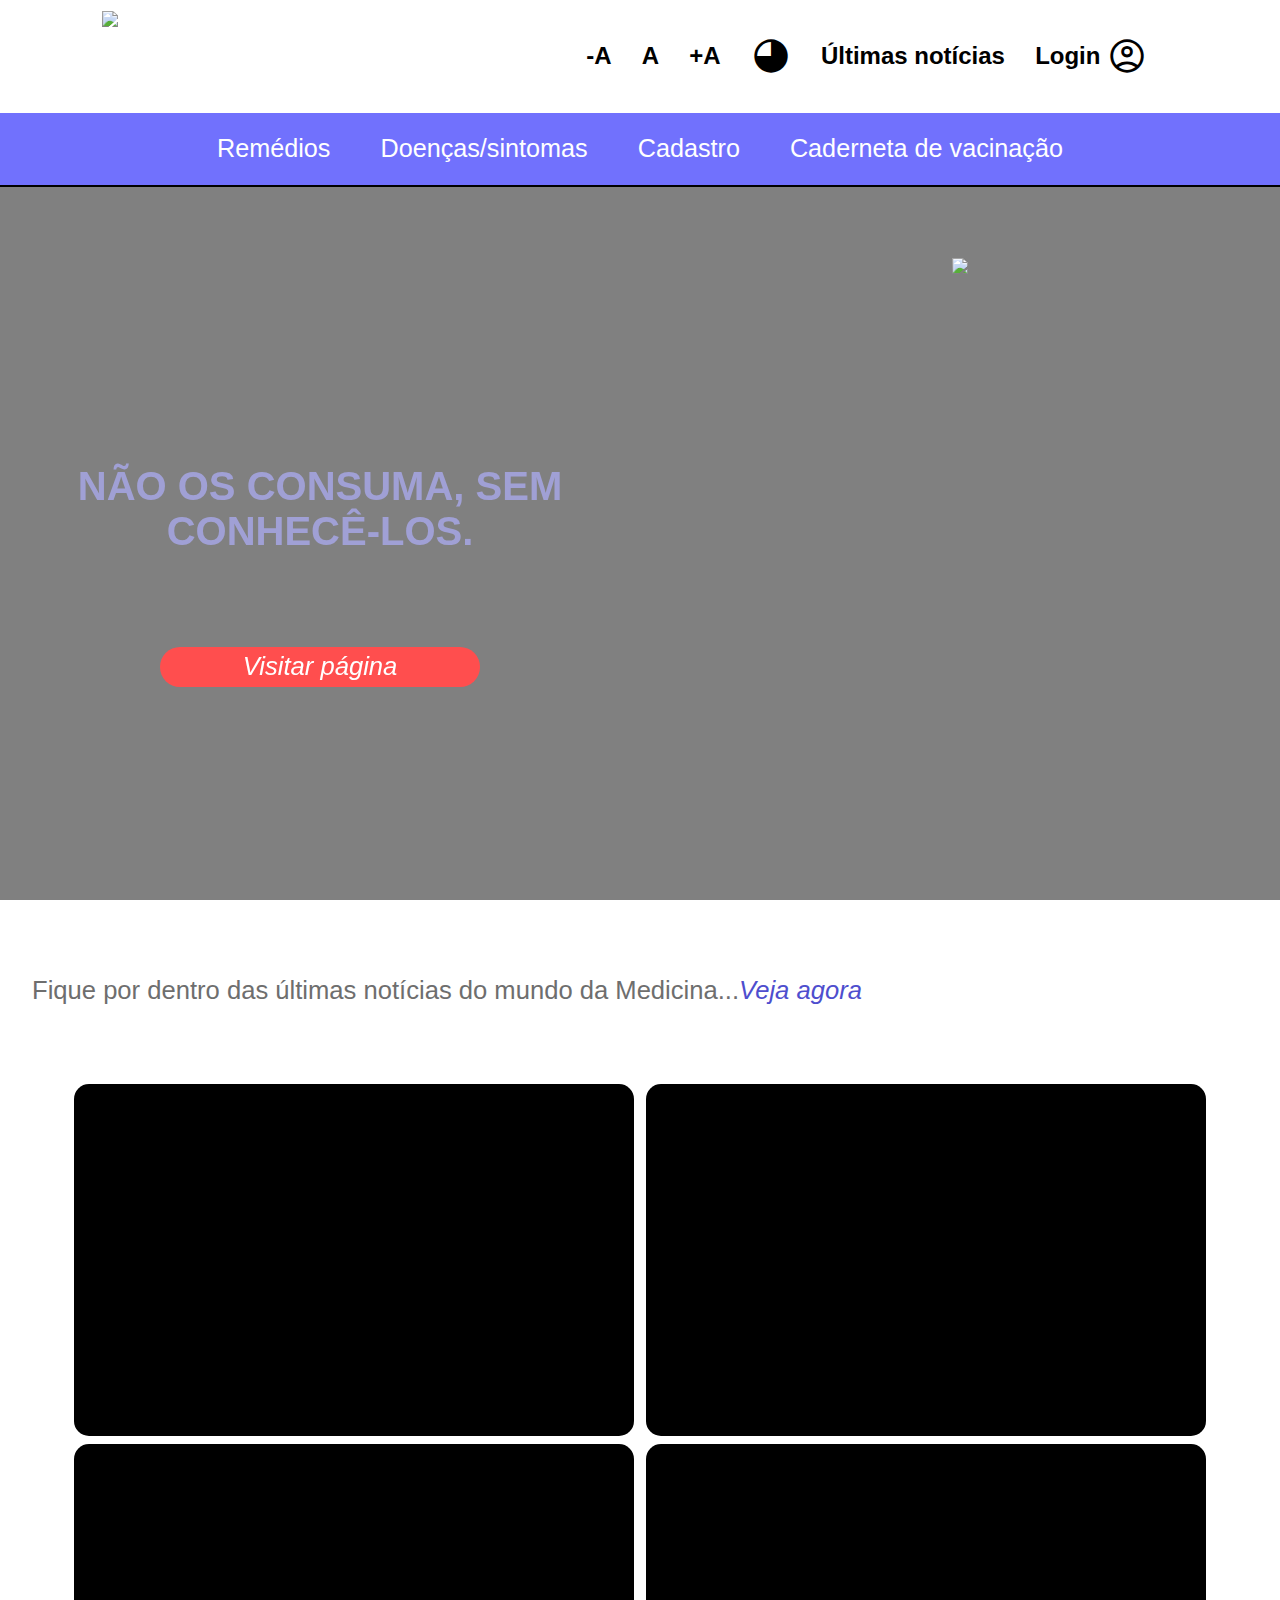
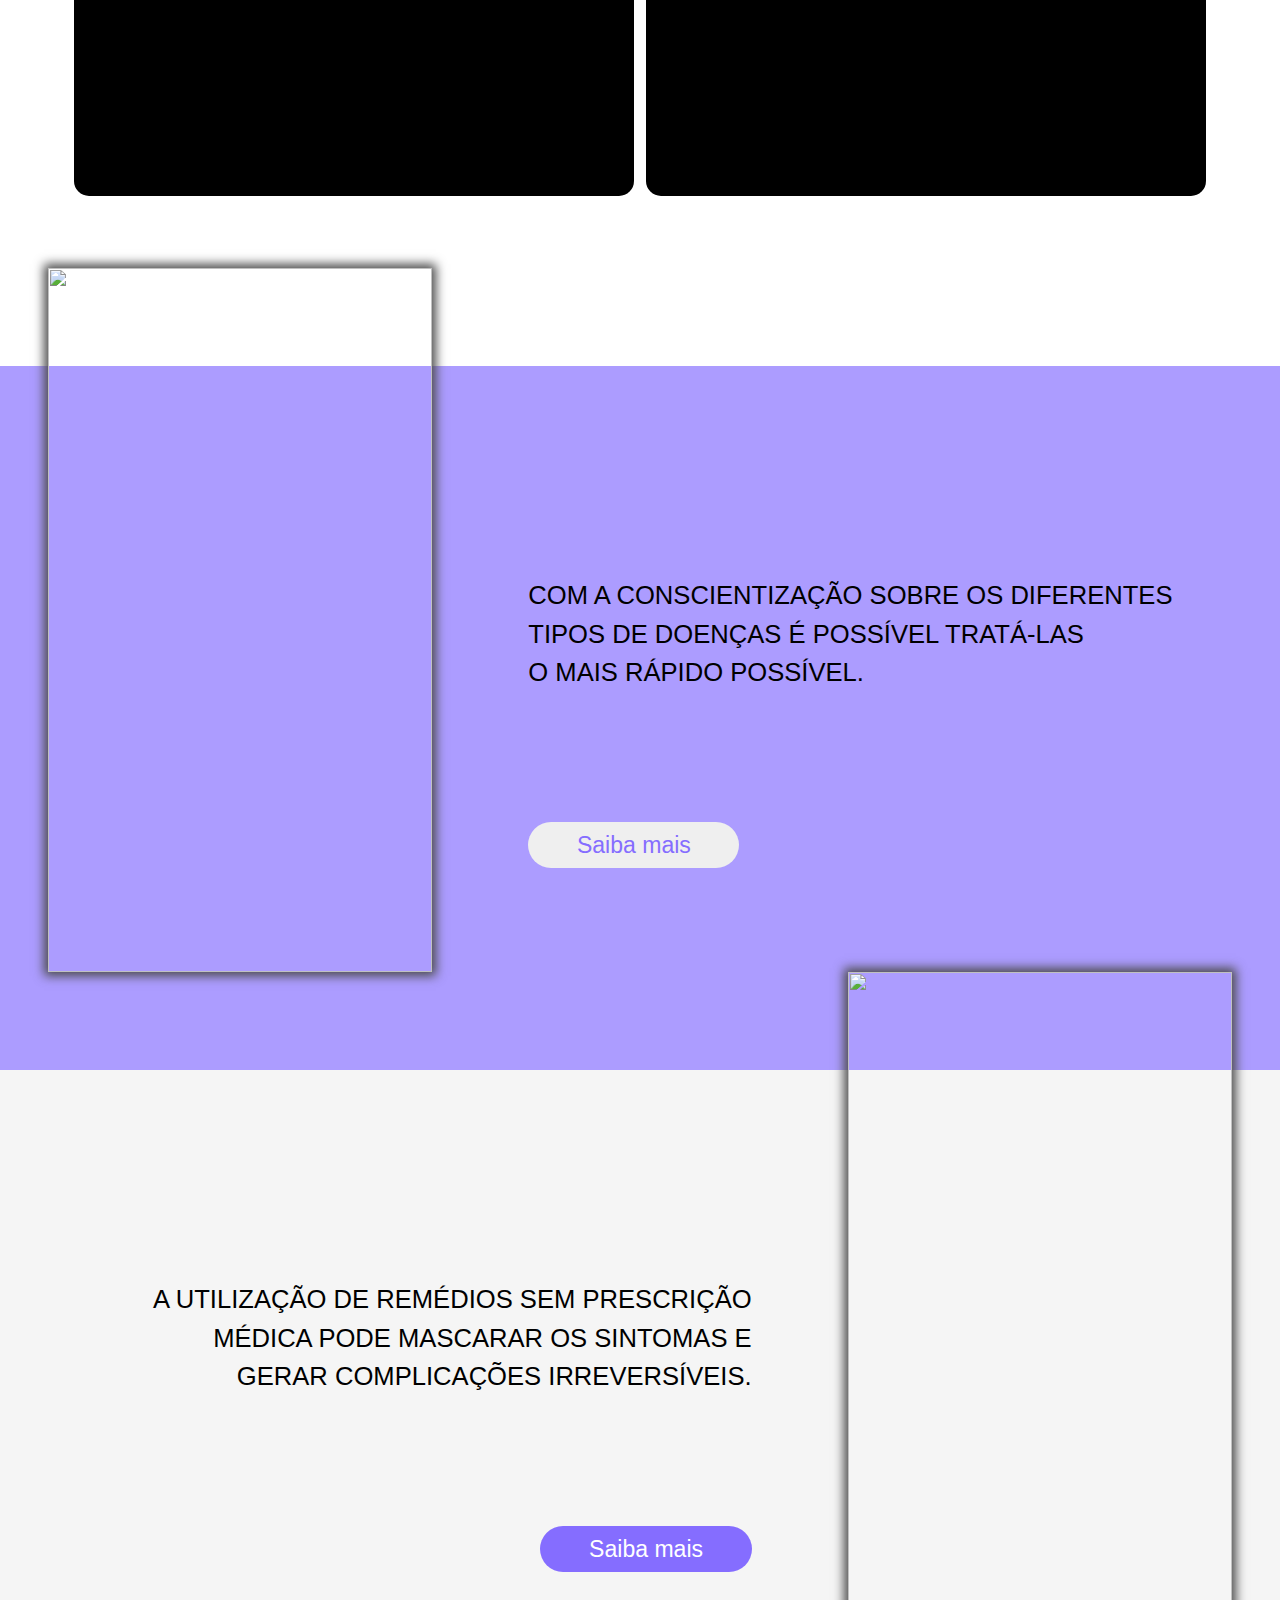
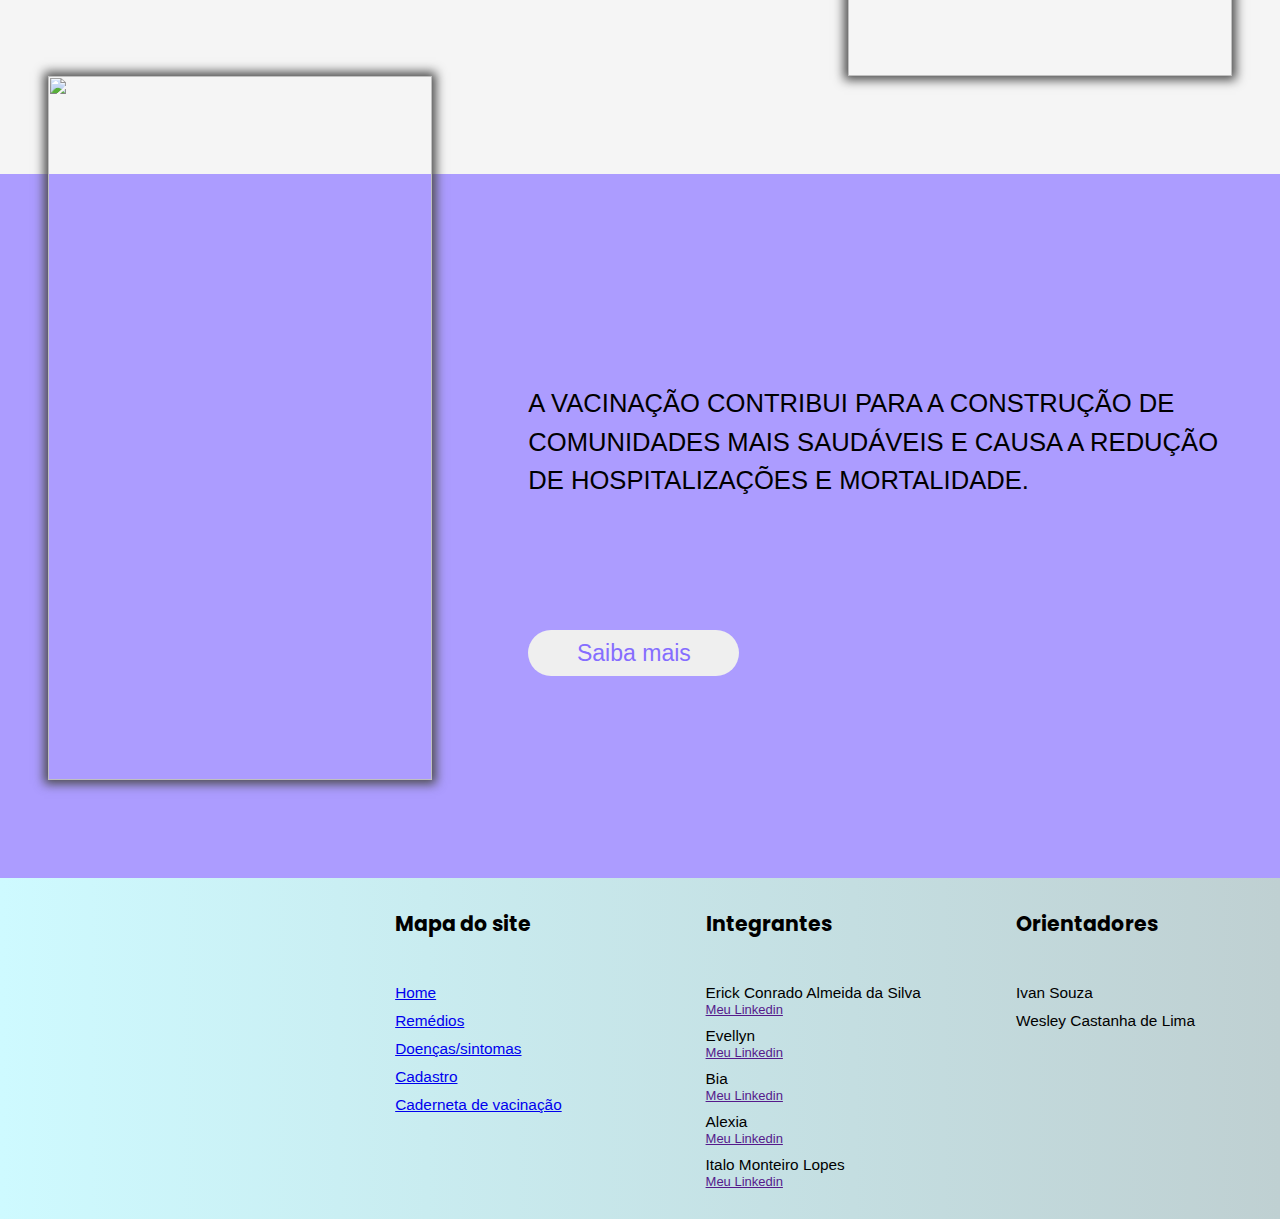
==== commit 6689d2e9: "Updates" ====
--- a/index.html
+++ b/index.html
@@ -60,7 +60,7 @@
                 <div id="message">
                     <P class="data-font" id="phrase"></P>
 
-                    <a id="button_links" style="filter: saturate(100)" href="https://conradoec.github.io/Trabalho_do_Inter/pagina_dos_remedios"><button class="data-font" data-buttons="&">Visitar página</button></a>
+                    <a id="button_links" href="https://conradoec.github.io/Trabalho_do_Inter/pagina_dos_remedios"><button class="data-font" data-buttons="&">Visitar página</button></a>
                 </div>
     
                 <div id="doctor">
@@ -119,7 +119,7 @@
 
         <section id="section3">
 
-            <div class="section3_box" data-backgrounds="backgrounds">
+            <div data-backgrounds_darkGray="backgrounds_darkGray" class="section3_box" data-backgrounds="backgrounds">
                 <div id="issues">
                     <div class="issue_img">
                         <img data-backgroundImage="backgrounds_image" src="https://th.bing.com/th/id/OIP.ss1ehFieL8KlScmOM7y7LQHaFO?w=235&h=180&c=7&r=0&o=5&dpr=1.3&pid=1.7">
@@ -131,7 +131,7 @@
                 </div>
             </div>
 
-            <div class="rightSide" data-backgrounds="backgrounds">
+            <div data-backgrounds_whiteGray="backgrounds_whiteGray" class="rightSide" data-backgrounds="backgrounds">
                 <div id="issues">
                     <div class="summary">
                         <p class="data-font">A UTILIZAÇÃO DE REMÉDIOS SEM PRESCRIÇÃO <br> MÉDICA PODE MASCARAR OS SINTOMAS E <br> GERAR COMPLICAÇÕES IRREVERSÍVEIS.</p>
@@ -149,7 +149,7 @@
                 </div>
             </div> 
             
-            <div class="section3_box" data-backgrounds="backgrounds">
+            <div data-backgrounds_darkGray="backgrounds_darkGray" class="section3_box" data-backgrounds="backgrounds">
                 <div id="issues">
                     <div class="issue_img">
                         <img data-backgroundImage="backgrounds_image" src="https://th.bing.com/th/id/OIP.CztnoEQZfYqilpfgW9sOwgHaFj?w=215&h=180&c=7&r=0&o=5&dpr=1.3&pid=1.7">
--- a/home/style.css
+++ b/home/style.css
@@ -369,7 +369,6 @@
     background-color: rgb(255, 78, 78);
     color: white;
     font-family: 'Lucida Sans', 'Lucida Sans Regular', 'Lucida Grande', 'Lucida Sans Unicode', Geneva, Verdana, sans-serif;
-    ;
     font-style: italic;
 }
 
@@ -847,8 +846,21 @@
 
 .contraste_image
 {
-    filter: grayscale(1);
-    background-image: ;
+    filter: saturate(0);
+}
+
+.contraste_darkGray
+{
+    background-color: rgb(146, 146, 146);
+    background-image: none;
+    color: yellow;
+}
+
+.contraste_whiteGray
+{
+    background-color: rgb(226, 226, 226);
+    color: black;
+    /* background-color: rgb(146, 146, 146); */
 }
 
 
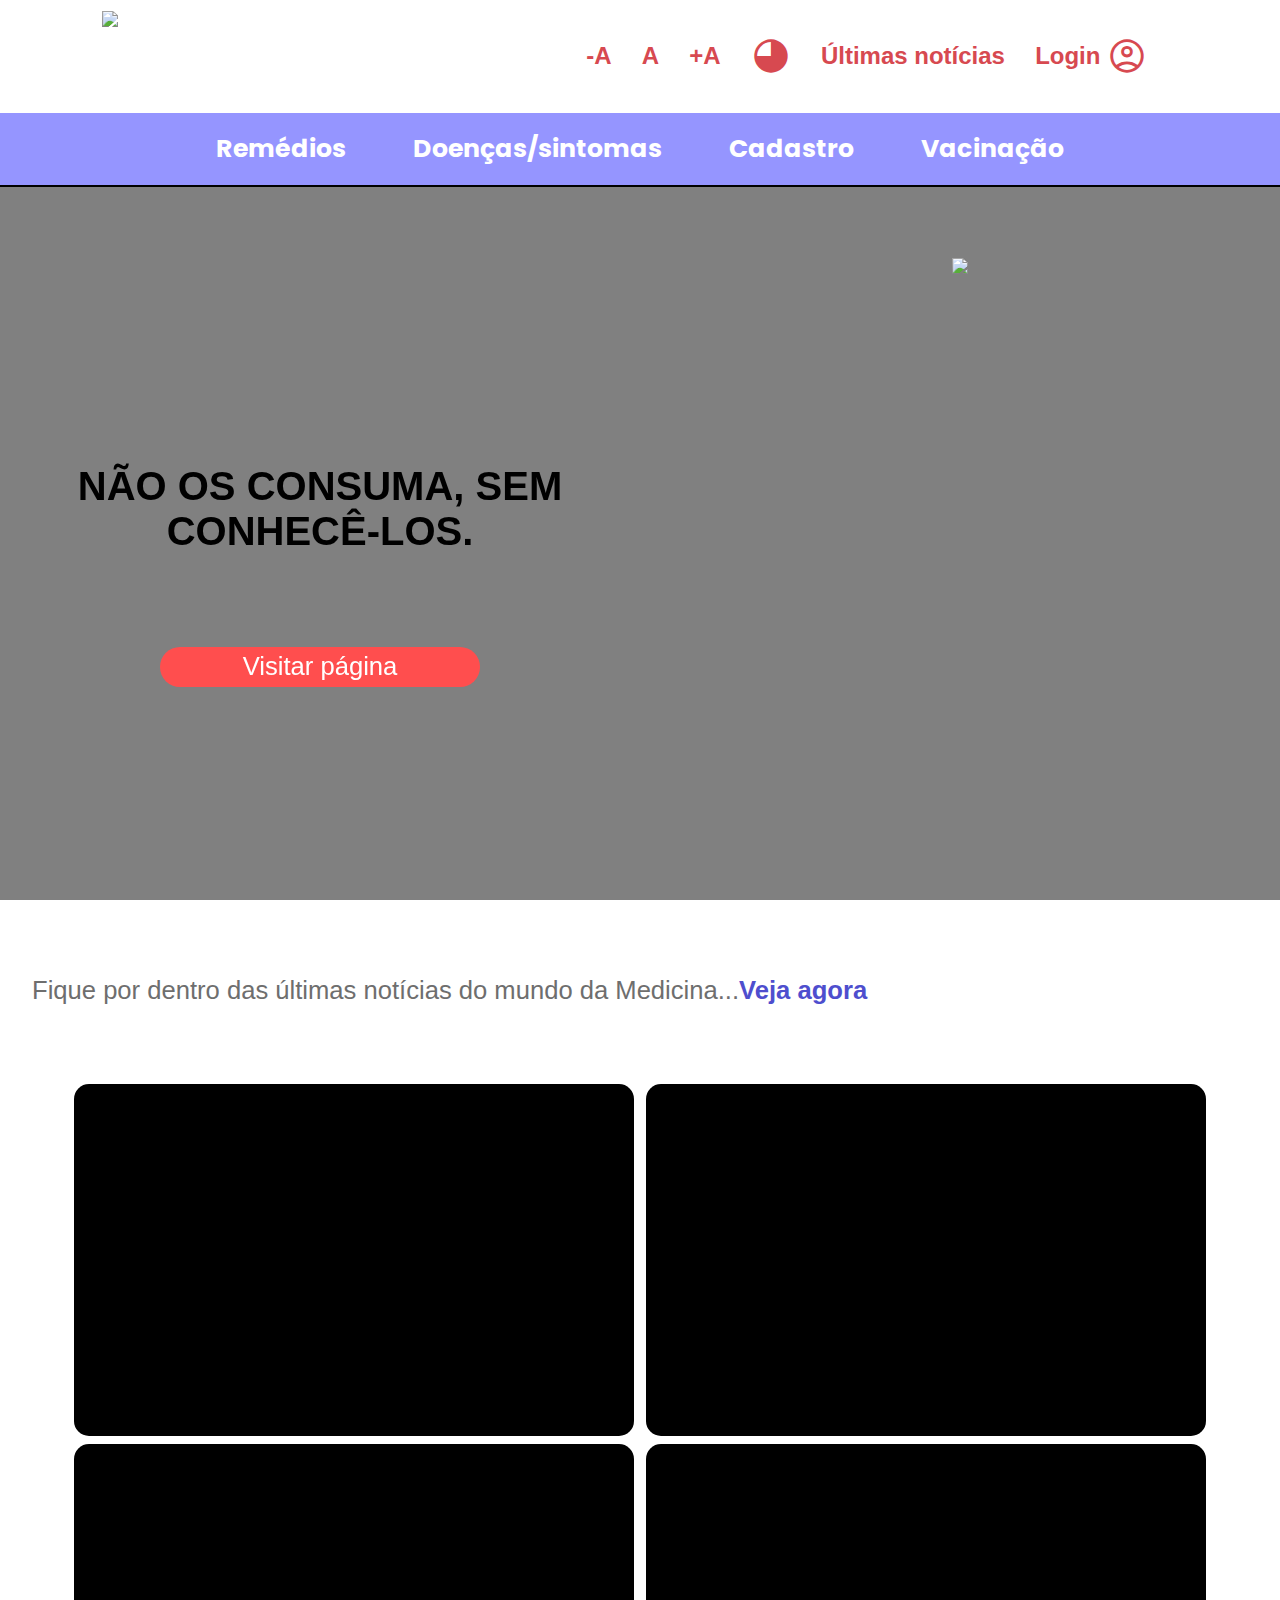
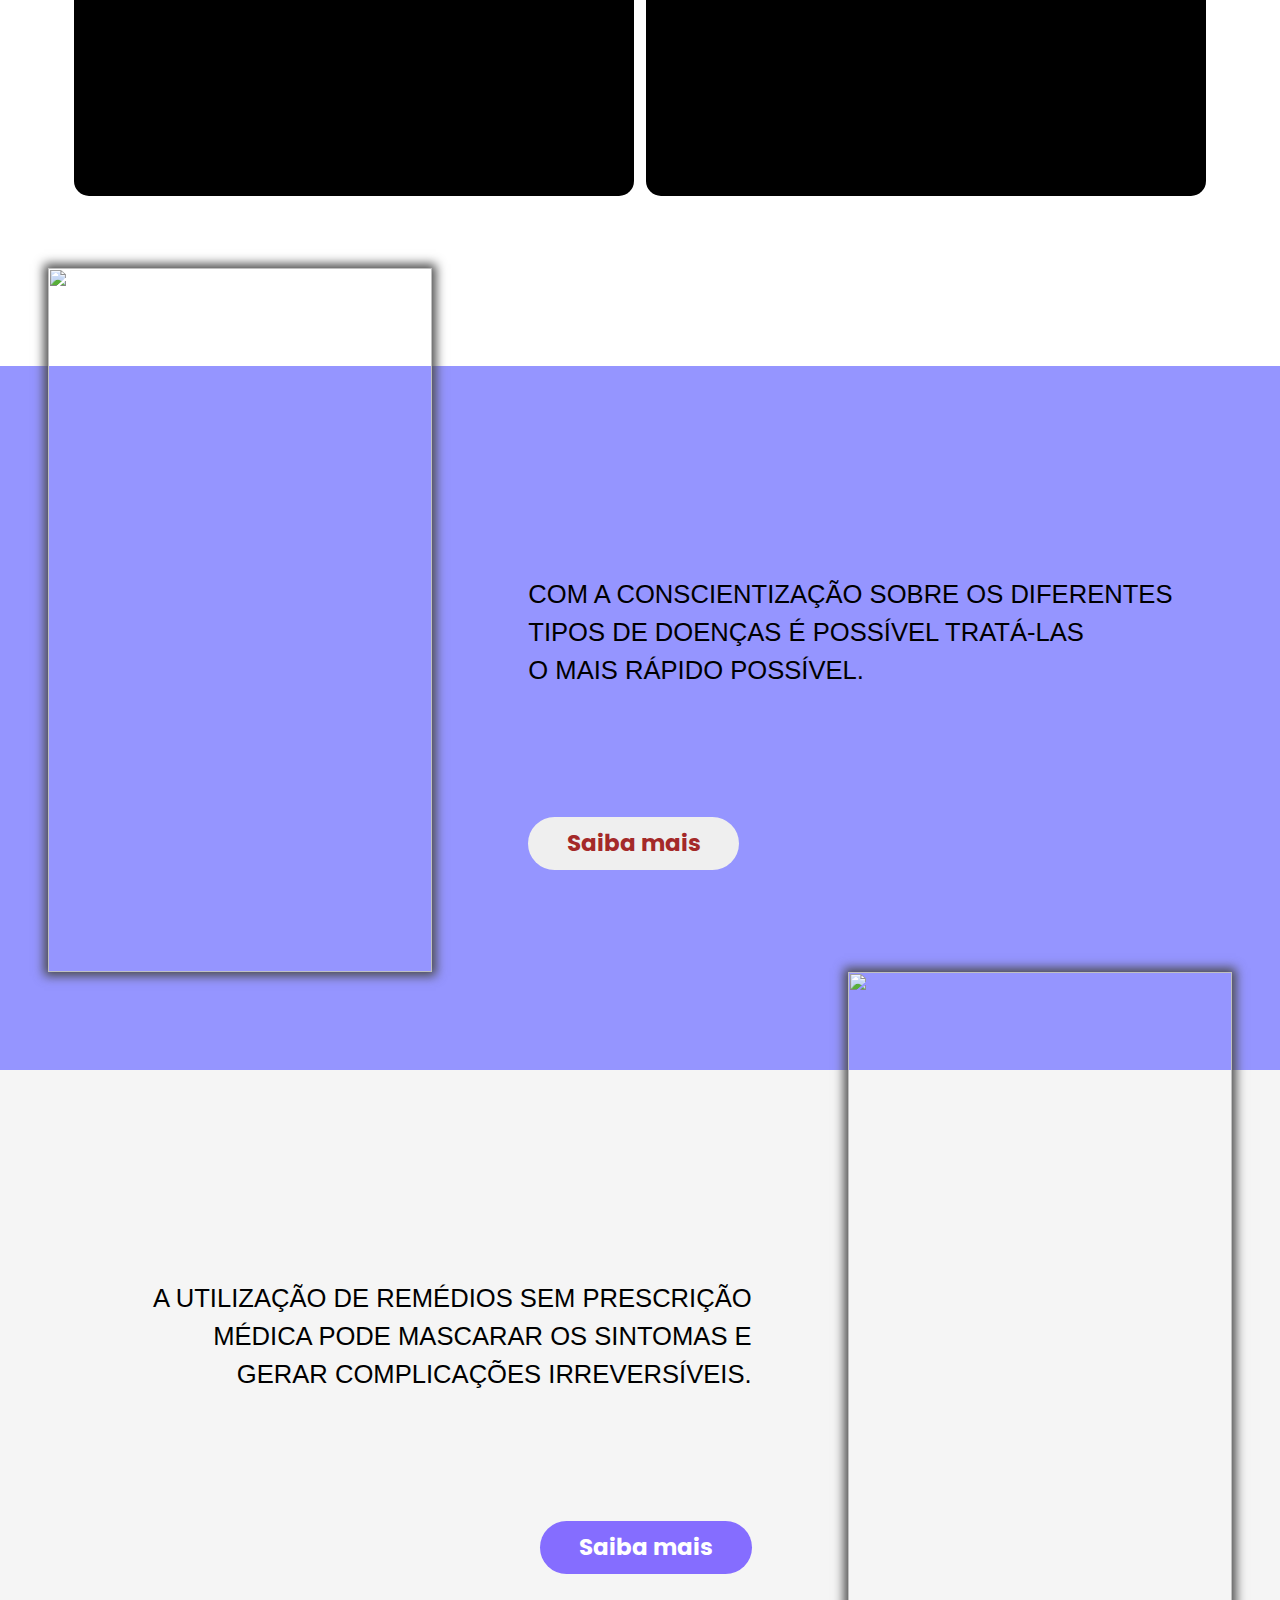
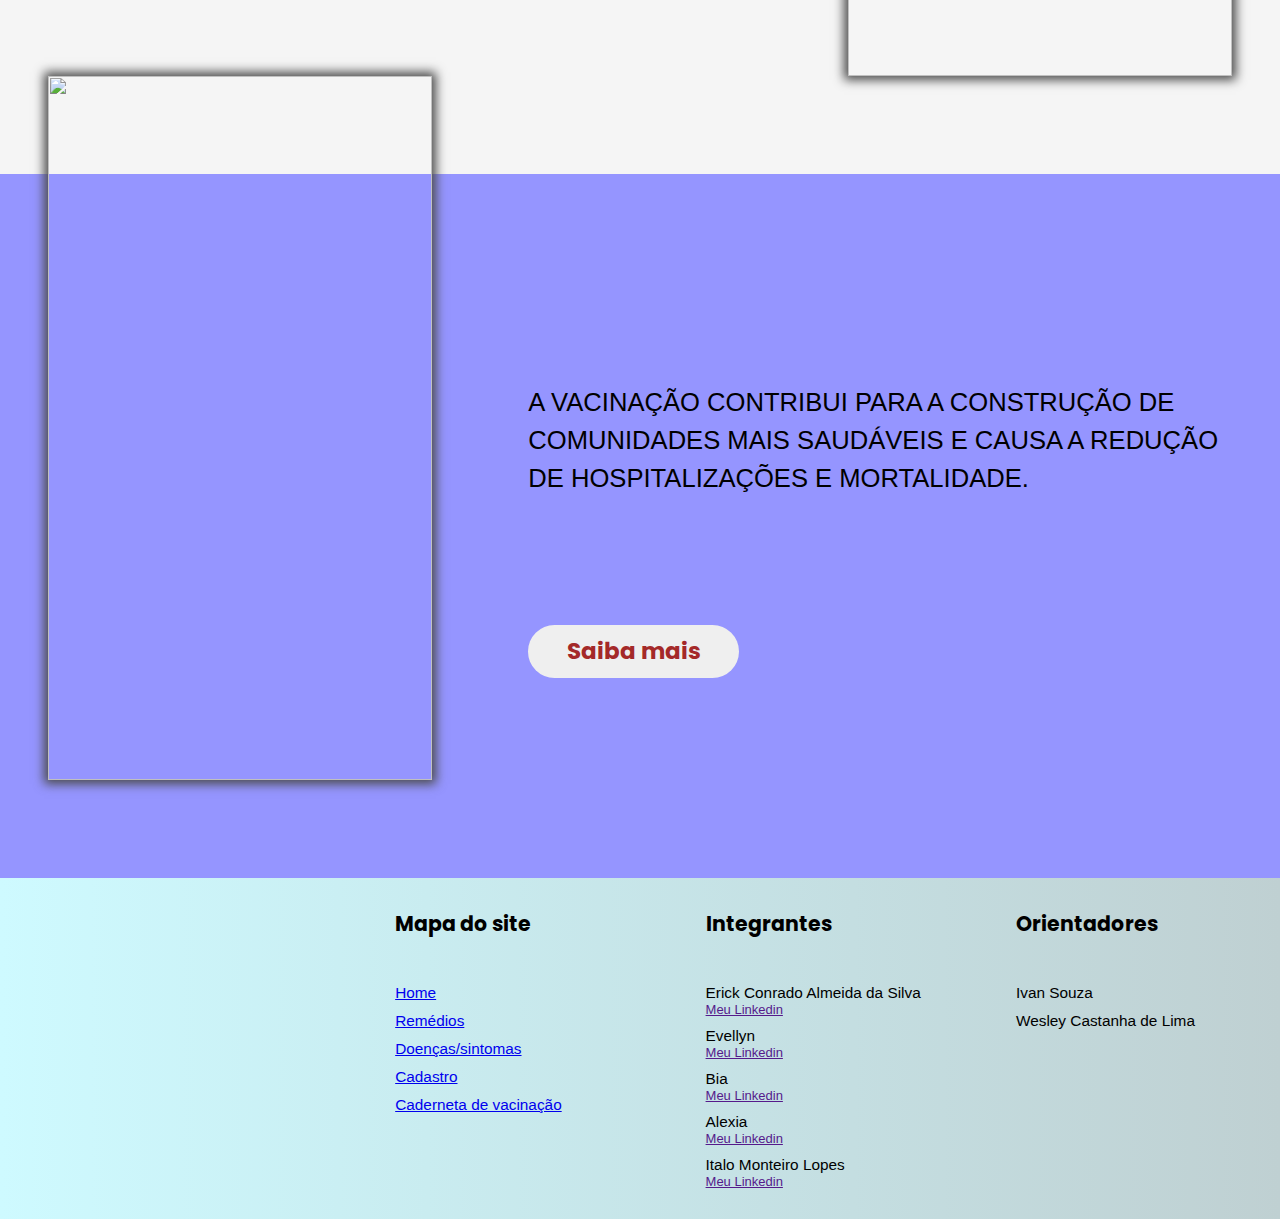
==== commit 5080f8cd: "Updates" ====
--- a/index.html
+++ b/index.html
@@ -53,7 +53,7 @@
                 <li class="page"><a href="https://conradoec.github.io/Trabalho_do_Inter/pagina_dos_remedios" class="pages_a">Remédios</a></li>
                 <li class="page"><a href="https://conradoec.github.io/Trabalho_do_Inter/pagina_das_doenças" class="pages_a">Doenças/sintomas</a></li>
                 <li class="page"><a href="https://conradoec.github.io/Trabalho_do_Inter/forms/forms-cadastro/cadastro.html" class="pages_a">Cadastro</a></li>
-                <li class="page"><a href="https://conradoec.github.io/Trabalho_do_Inter/Vacinacao" class="pages_a">Caderneta de vacinação</a></li>
+                <li class="page"><a href="https://conradoec.github.io/Trabalho_do_Inter/Vacinacao" class="pages_a">Vacinação</a></li>
             </ul>
 
             <div data-backgroundImage="backgrounds_image" id="content_header">
--- a/home/style.css
+++ b/home/style.css
@@ -1,12 +1,11 @@
 /* NOTAS --
     ALGUSN ELEMENTOS TIVERAM QUE SER TRANFORMADOS EM CLASSES PORQUE O "SELECTOR SPECIFICITY" ERA MAIOR QUE A CLASSE
     "CONTRASTE", NÃO PERMITINDO MUDAR O SEU FUNDO PRA PRETO */
-    
+
 @import url('https://fonts.googleapis.com/css2?family=Lilita+One&family=Poppins:wght@400;700&display=swap');
 
 
-* 
-{
+* {
     padding: 0;
     margin: 0;
     scroll-behavior: smooth;
@@ -56,6 +55,7 @@
     list-style: none;
     font-family: sans-serif;
     font-size: 1.5em;
+    color: #d74950;
 }
 
 .item 
@@ -286,20 +286,22 @@
 {
     height: 8vh;
     padding: 0% 15%;
-    background-color: rgb(113, 113, 253);
+    background-color: rgb(149, 149, 255);
     display: flex;
     align-items: center;
     justify-content: space-around;
     list-style: none;
     border-bottom: 2px solid black;
     font-size: max(2.8vh, 18px);
+    gap: 20px
 }
 
 .pages_a 
 {
     text-decoration: none;
     color: white;
-    font-family: 'Lucida Sans', 'Lucida Sans Regular', 'Lucida Grande', 'Lucida Sans Unicode', Geneva, Verdana, sans-serif;
+    font-weight: bold;
+    font-family: Poppins;
 }
 
 /* CONTEÚDO QUE NÃO FAZ PARTE DO CABEÇALHO */
@@ -347,7 +349,7 @@
     font-size: max(3vw, 40px);
     font-family: 'Gill Sans', 'Gill Sans MT', Calibri, 'Trebuchet MS', sans-serif;
     font-weight: bold;
-    color: rgb(160, 160, 213);
+    color: rgb(0, 0, 0);
 }
 
 #message a 
@@ -369,7 +371,6 @@
     background-color: rgb(255, 78, 78);
     color: white;
     font-family: 'Lucida Sans', 'Lucida Sans Regular', 'Lucida Grande', 'Lucida Sans Unicode', Geneva, Verdana, sans-serif;
-    font-style: italic;
 }
 
 #doctor 
@@ -432,7 +433,7 @@
     color: rgb(78, 78, 206);
     display: block;
     font-family: 'Lucida Sans', 'Lucida Sans Regular', 'Lucida Grande', 'Lucida Sans Unicode', Geneva, Verdana, sans-serif;
-    font-style: italic;
+    font-weight: bold;
 }
 
 #space 
@@ -618,8 +619,7 @@
 
 .section3_box 
 {
-    background-color: rgb(133, 109, 255);
-    background-color: rgb(172, 156, 255);
+    background-color: rgb(149, 149, 255);
     /* background-image: linear-gradient(to right, rgb(163, 211, 170) 0%, rgb(69, 117, 76) 100%); */
     background-image: linear-gradient(to right, rgb(172, 156, 255) 0%, (133, 109, 255) 100%);
     max-width: 100vw;
@@ -696,15 +696,17 @@
     align-items: end;
 }
 
-.button, .right 
+.button,
+.right 
 {
     padding: 4.5%;
     font-size: max(1.8vw, 1em);
     border-radius: 50px;
     border: none;
     width: 100%;
-    color: rgb(133, 109, 255);
-    font-family: 'Lucida Sans', 'Lucida Sans Regular', 'Lucida Grande', 'Lucida Sans Unicode', Geneva, Verdana, sans-serif;
+    color: rgb(164, 41, 41);
+    font-family: Poppins;
+    font-weight: bold;
     cursor: pointer;
 }
 
@@ -714,7 +716,7 @@
     color: white;
 }
 
-footer
+footer 
 {
     height: fit-content;
     display: flex;
@@ -723,12 +725,12 @@
     padding: 30px 0px;
 }
 
-footer img
+footer img 
 {
     width: max(70%, 100px);
 }
 
-footer div
+footer div 
 {
     width: 20%;
     /* background-color: antiquewhite; */
@@ -740,14 +742,14 @@
     margin-right: -3%;
 }
 
-footer div:nth-child(1)
+footer div:nth-child(1) 
 {
     align-items: center;
     justify-content: center;
     margin-right: 0%;
 }
 
-footer div span
+footer div span 
 {
     font-family: poppins;
     font-weight: bold;
@@ -762,30 +764,30 @@
     gap: 10px;
 }
 
-footer div ul li
+footer div ul li 
 {
     font-size: max(1.2vw, 15px);
     font-family: 'Gill Sans', 'Gill Sans MT', Calibri, 'Trebuchet MS', sans-serif;
 }
 
-footer div ul li a
+footer div ul li a 
 {
     font-size: max(1.2vw, 15px);
 }
 
-footer div ul a
+footer div ul a 
 {
     font-family: 'Gill Sans', 'Gill Sans MT', Calibri, 'Trebuchet MS', sans-serif;
 }
 
-footer div ul a
+footer div ul a 
 {
     margin-top: -10px;
-   font-size: max(1vw, 13px);
-   width: fit-content;
-}
-
-footer div ul a:hover
+    font-size: max(1vw, 13px);
+    width: fit-content;
+}
+
+footer div ul a:hover 
 {
     text-decoration: none;
     color: black;
@@ -844,19 +846,19 @@
     background-image: none;
 }
 
-.contraste_image
+.contraste_image 
 {
     filter: saturate(0);
 }
 
-.contraste_darkGray
+.contraste_darkGray 
 {
     background-color: rgb(146, 146, 146);
     background-image: none;
     color: yellow;
 }
 
-.contraste_whiteGray
+.contraste_whiteGray 
 {
     background-color: rgb(226, 226, 226);
     color: black;
@@ -1009,7 +1011,8 @@
 @media(max-width: 1100px) 
 {
 
-    .item:nth-child(5), .item:nth-child(6) 
+    .item:nth-child(5),
+    .item:nth-child(6) 
     {
         display: none;
     }
@@ -1249,7 +1252,7 @@
         font-size: 2.2vh;
     }
 
-    footer
+    footer 
     {
         flex-direction: column;
         align-items: center;
@@ -1257,12 +1260,12 @@
         padding: 25px 0px;
     }
 
-    footer img
+    footer img 
     {
         width: 100px;
     }
-    
-    footer div
+
+    footer div 
     {
         padding: 20px;
         margin-right: 0%;
@@ -1271,17 +1274,17 @@
         gap: 27px;
     }
 
-    footer div ul
+    footer div ul 
     {
         display: none;
     }
 
-    footer div ul li
+    footer div ul li 
     {
         text-align: center;
     }
 
-    footer div ul a
+    footer div ul a 
     {
         margin: auto
     }
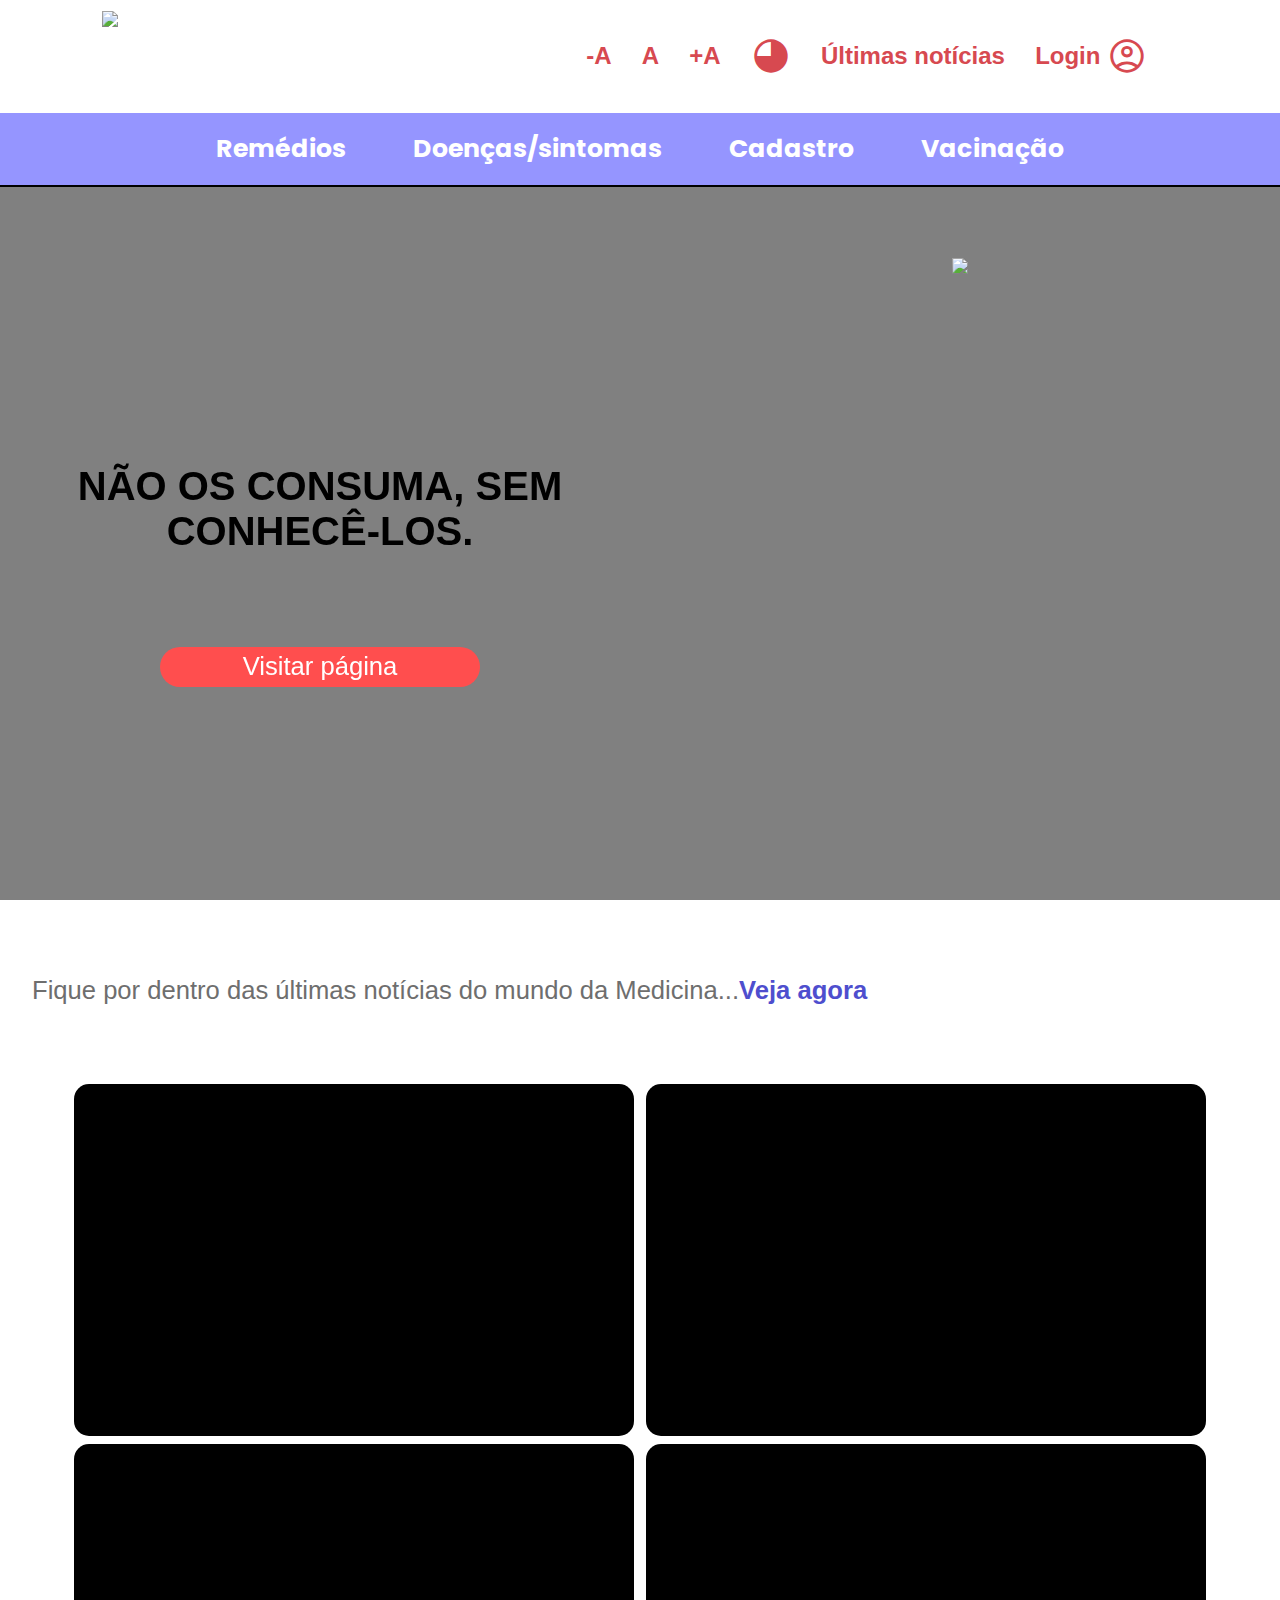
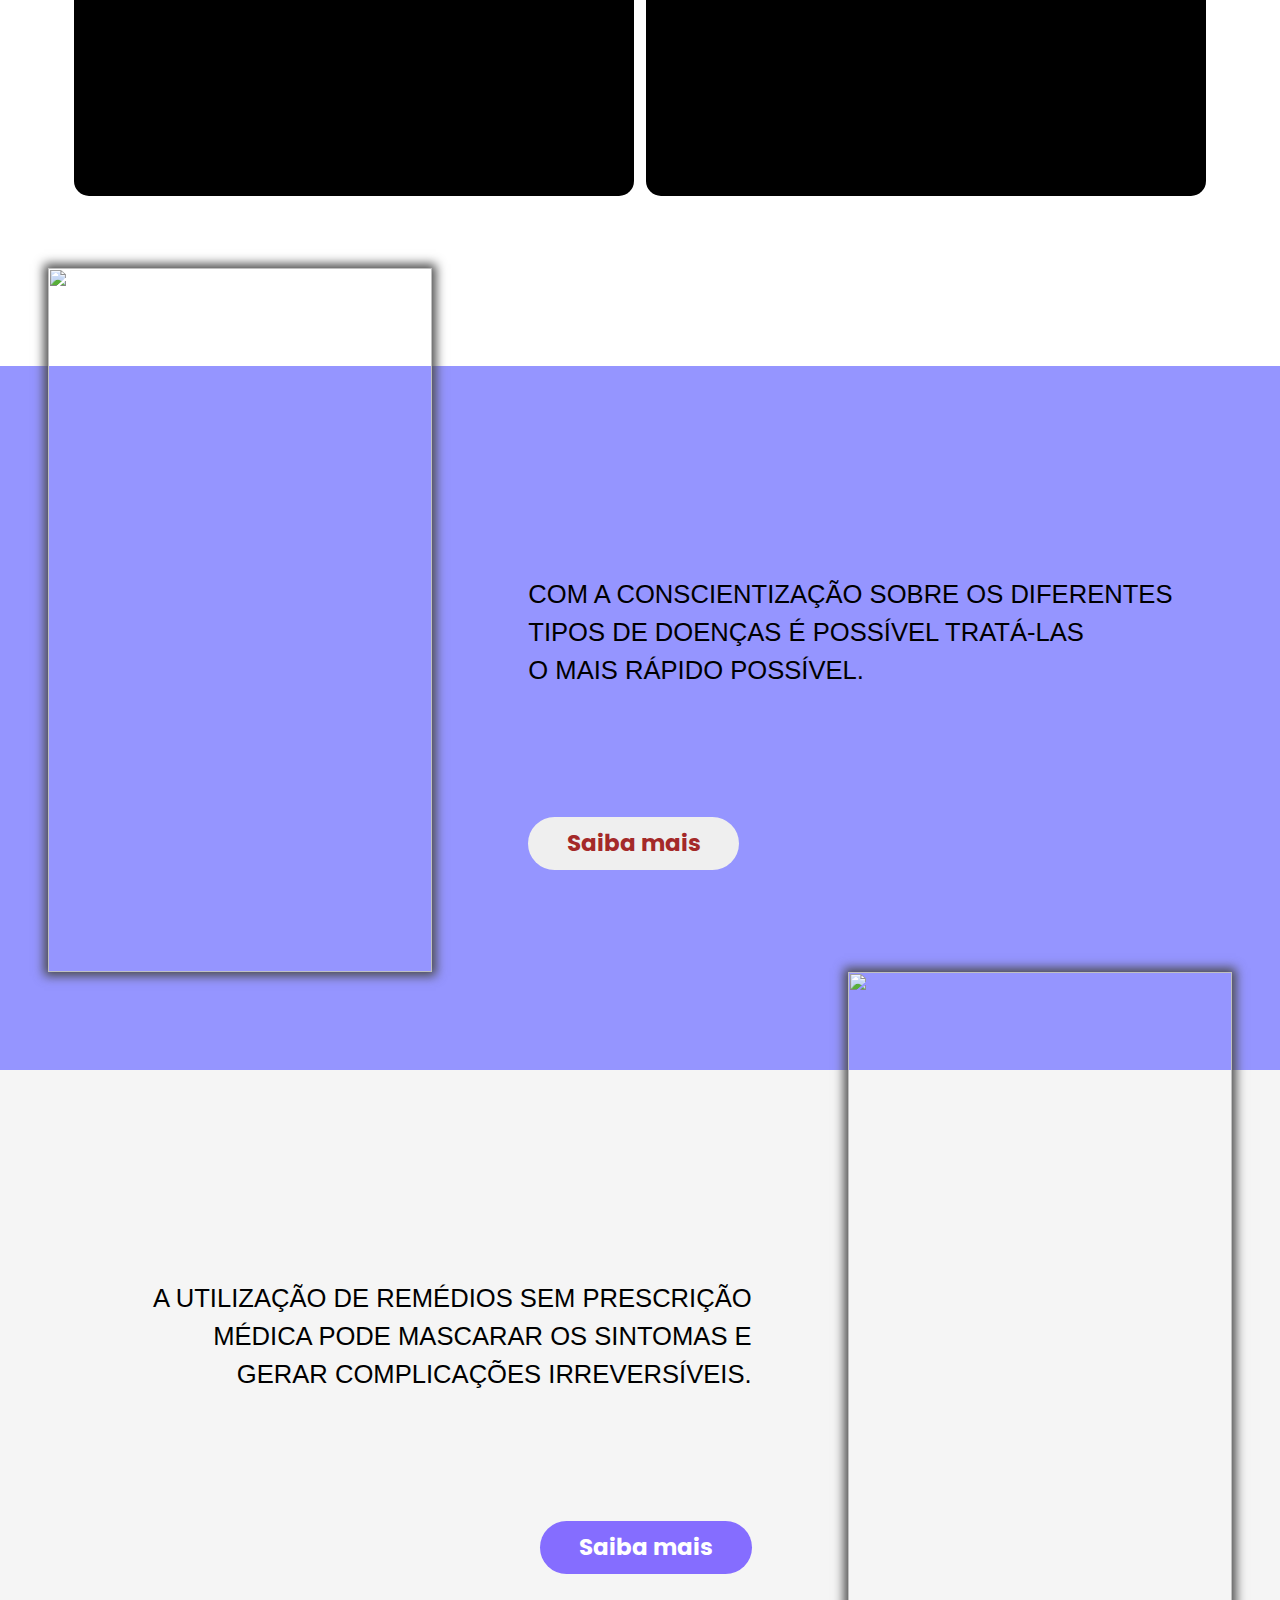
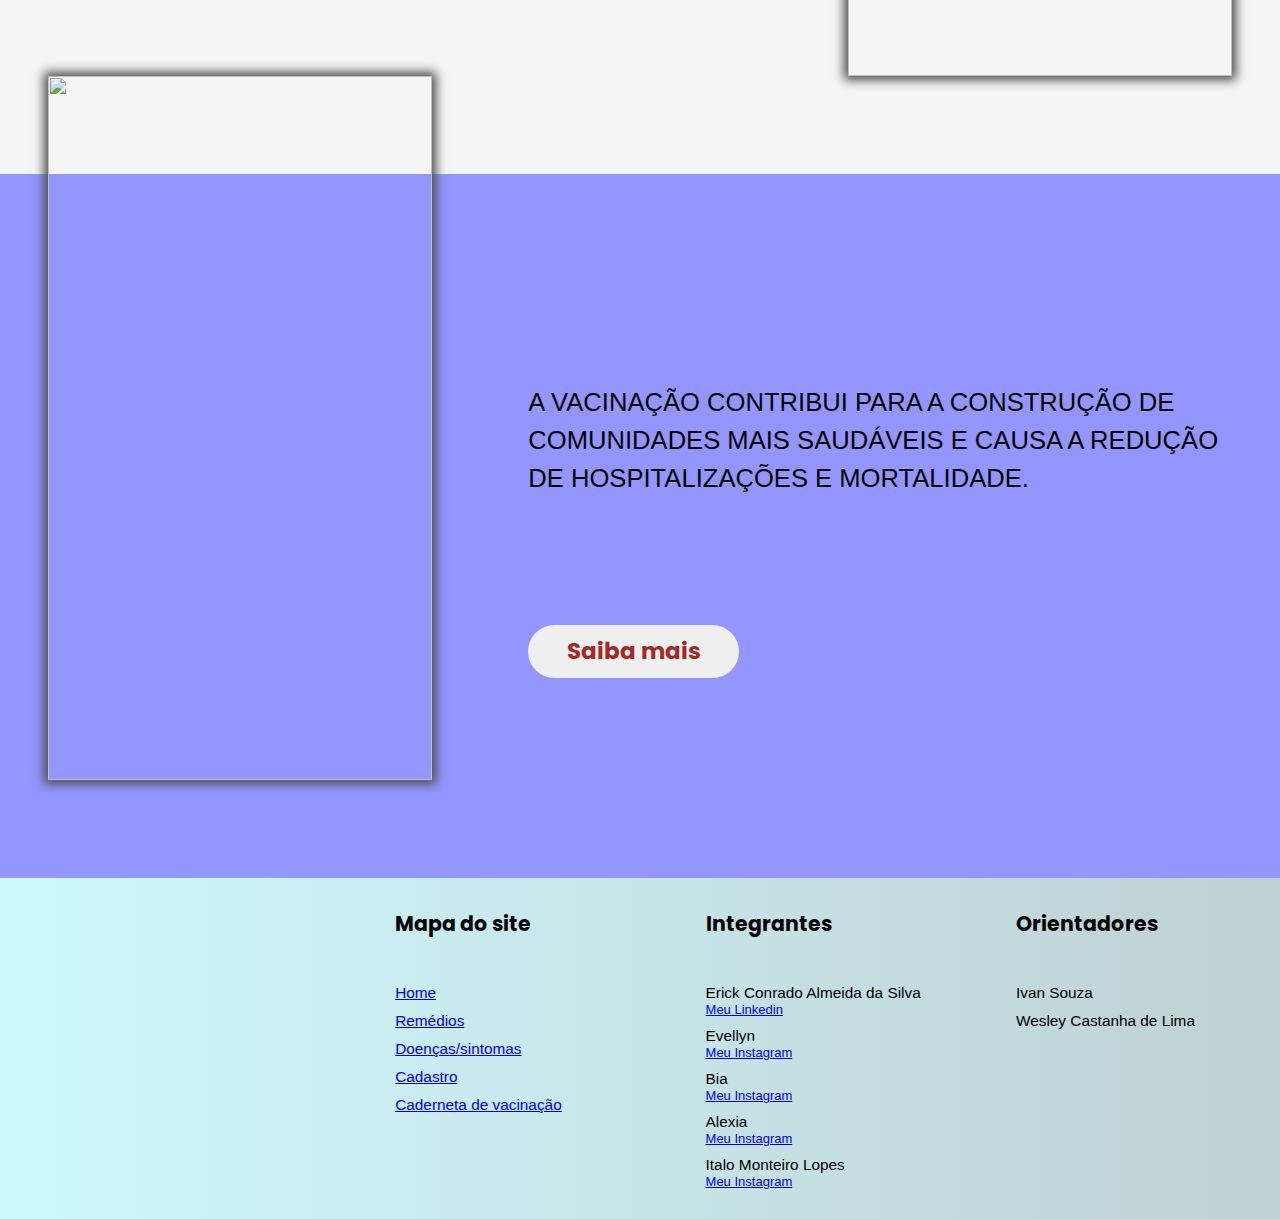
==== commit fa2be00d: "Updates" ====
--- a/index.html
+++ b/index.html
@@ -6,21 +6,21 @@
         <meta name="viewport" content="width=device-width, initial-scale=1.0">
         <link rel="stylesheet" href="https://fonts.googleapis.com/css2?family=Material+Symbols+Outlined:opsz,wght,FILL,GRAD@48,400,0,0" />
         <link rel="stylesheet" href="home/style.css">
-        <title>Site de Medicina</title>
+        <title>Intermedic</title>
     </head>
     <body>
 
         <section id="section1">
             <header data-backgrounds="backgrounds">
-                <a href="https://conradoec.github.io/Trabalho_do_Inter"><img src="https://i.im.ge/2023/10/06/NBepR1.image-removebg-preview.png" data-backgroundImage="backgrounds_image"></a>
+                <a href="http://selectedteste1.rf.gd"><img src="https://i.im.ge/2023/10/06/NBepR1.image-removebg-preview.png" data-backgroundImage="backgrounds_image"></a>
 
                 <ul id="menu" data-backgrounds="backgrounds">
                     <li class="item hidden data-font" id="decreaseSize">-A</li>
                     <li class="item hidden data-font" id="normalSize">A</li>
                     <li class="item hidden data-font" id="increaseSize">+A</li>
                     <li class="item hidden" id="btnContraste"><span class="material-symbols-outlined data-font">clock_loader_80</span></li>
-                    <li class="item hidden data-font"><a class="lastNotices" href="https://conradoec.github.io/Trabalho_do_Inter">Últimas notícias</a></li>
-                    <li class="item hidden"><a href="https://conradoec.github.io/Trabalho_do_Inter/forms" class="header_links"><span id="Login" class="data-font">Login</span><span id="perfil" class="material-symbols-outlined data-font">account_circle</span></a></li>
+                    <li class="item hidden data-font"><a class="lastNotices" href="http://selectedteste1.rf.gd/#newspaper">Últimas notícias</a></li>
+                    <li class="item hidden"><div class="header_links"><span id="Login" class="data-font">Login</span><span id="perfil" class="material-symbols-outlined data-font">account_circle</span></div></li>
                     <!-- <li class="item"></li> -->
                     <li class="item"><span id="menu_button" class="material-symbols-outlined">menu</span></li>
                 </ul>
@@ -39,28 +39,28 @@
                                 </div>
                             </div>
                         </li>
-                        <li class="menuSide_li"><a href="https://conradoec.github.io/Trabalho_do_Inter/"><span class="material-symbols-outlined">home</span>Página principal</a></li>
-                        <li class="menuSide_li"><a href="https://conradoec.github.io/Trabalho_do_Inter/Vacinacao"><span class="material-symbols-outlined">wallet</span>Carteira de Vacinação</a></li>
-                        <li class="menuSide_li"><a href="https://conradoec.github.io/Trabalho_do_Inter/pagina_dos_remedios"><span class="material-symbols-outlined">mixture_med</span>Remédios</a></li>
-                        <li class="menuSide_li"><a href="https://conradoec.github.io/Trabalho_do_Inter/pagina_das_doenças"><span class="material-symbols-outlined">coronavirus</span>Doenças/sintomas</a></li>
-                        <li class="menuSide_li"><a href="https://conradoec.github.io/Trabalho_do_Inter/forms/index.php"><span class="material-symbols-outlined" id="menuSide_li_login_or_logout">account_circle</span><span id="menuSide_li_login_or_logout_text">Login</span></a></li>
+                        <li class="menuSide_li"><a href="http://selectedteste1.rf.gd"><span class="material-symbols-outlined">home</span>Página principal</a></li>
+                        <li class="menuSide_li"><a href="http://selectedteste1.rf.gd/vacinacao"><span class="material-symbols-outlined">wallet</span>Carteira de Vacinação</a></li>
+                        <li class="menuSide_li"><a href="http://selectedteste1.rf.gd/pagina_dos_remedios"><span class="material-symbols-outlined">mixture_med</span>Remédios</a></li>
+                        <li class="menuSide_li"><a href="http://selectedteste1.rf.gd/pagina_das_doenças"><span class="material-symbols-outlined">coronavirus</span>Doenças/sintomas</a></li>
+                        <li class="menuSide_li"><a href="http://selectedteste1.rf.gd/forms/index.php"><span class="material-symbols-outlined" id="menuSide_li_login_or_logout">account_circle</span><span id="menuSide_li_login_or_logout_text">Login</span></a></li>
                     </ul>
                 </div>
                 
             </header>
 
             <ul class="pages data-font" data-backgrounds="backgrounds">
-                <li class="page"><a href="https://conradoec.github.io/Trabalho_do_Inter/pagina_dos_remedios" class="pages_a">Remédios</a></li>
-                <li class="page"><a href="https://conradoec.github.io/Trabalho_do_Inter/pagina_das_doenças" class="pages_a">Doenças/sintomas</a></li>
-                <li class="page"><a href="https://conradoec.github.io/Trabalho_do_Inter/forms/forms-cadastro/cadastro.html" class="pages_a">Cadastro</a></li>
-                <li class="page"><a href="https://conradoec.github.io/Trabalho_do_Inter/Vacinacao" class="pages_a">Vacinação</a></li>
+                <li class="page"><a href="http://selectedteste1.rf.gd/pagina_dos_remedios" class="pages_a">Remédios</a></li>
+                <li class="page"><a href="http://selectedteste1.rf.gd/pagina_das_doenças" class="pages_a">Doenças/sintomas</a></li>
+                <li class="page"><a href="http://selectedteste1.rf.gd/forms/forms-cadastro/cadastro.html" class="pages_a">Cadastro</a></li>
+                <li class="page"><a href="http://selectedteste1.rf.gd/vacinacao" class="pages_a">Vacinação</a></li>
             </ul>
 
             <div data-backgroundImage="backgrounds_image" id="content_header">
                 <div id="message">
                     <P class="data-font" id="phrase"></P>
 
-                    <a id="button_links" href="https://conradoec.github.io/Trabalho_do_Inter/pagina_dos_remedios"><button class="data-font" data-buttons="&">Visitar página</button></a>
+                    <a id="button_links" href="http://selectedteste1.rf.gd/pagina_dos_remedios"><button class="data-font" data-buttons="&">Visitar página</button></a>
                 </div>
     
                 <div id="doctor">
@@ -126,7 +126,7 @@
                     </div>
                     <div class="summary">
                         <p class="data-font">COM A CONSCIENTIZAÇÃO SOBRE OS DIFERENTES <br> TIPOS DE DOENÇAS É POSSÍVEL TRATÁ-LAS <br> O MAIS RÁPIDO POSSÍVEL.</p>
-                        <a href="https://conradoec.github.io/Trabalho_do_Inter/pagina_das_doenças"><button class="button data-font" data-buttons="&">Saiba mais</button></a>
+                        <a href="http://selectedteste1.rf.gd/pagina_das_doenças"><button class="button data-font" data-buttons="&">Saiba mais</button></a>
                     </div>
                 </div>
             </div>
@@ -135,7 +135,7 @@
                 <div id="issues">
                     <div class="summary">
                         <p class="data-font">A UTILIZAÇÃO DE REMÉDIOS SEM PRESCRIÇÃO <br> MÉDICA PODE MASCARAR OS SINTOMAS E <br> GERAR COMPLICAÇÕES IRREVERSÍVEIS.</p>
-                        <a href="https://conradoec.github.io/Trabalho_do_Inter/pagina_dos_remedios"><button class="right data-font" data-buttons="&">Saiba mais</button></a>
+                        <a href="http://selectedteste1.rf.gd/pagina_dos_remedios"><button class="right data-font" data-buttons="&">Saiba mais</button></a>
                     </div>
 
                     <div class="issue_img">
@@ -144,7 +144,7 @@
 
                     <div class="summary">
                         <p class="data-font">A UTILIZAÇÃO DE REMÉDIOS SEM PRESCRIÇÃO <br> MÉDICA PODE MASCARAR OS SINTOMAS E <br> GERAR COMPLICAÇÕES IRREVERSÍVEIS.</p>
-                        <a href="https://conradoec.github.io/Trabalho_do_Inter/pagina_dos_remedios"><button class="right data-font" data-buttons="&">Saiba mais</button></a>
+                        <a href="http://selectedteste1.rf.gd/pagina_dos_remedios"><button class="right data-font" data-buttons="&">Saiba mais</button></a>
                     </div>
                 </div>
             </div> 
@@ -156,7 +156,7 @@
                     </div>
                     <div class="summary">
                         <p class="data-font">A VACINAÇÃO CONTRIBUI PARA A CONSTRUÇÃO DE COMUNIDADES MAIS SAUDÁVEIS E CAUSA A REDUÇÃO <br>DE HOSPITALIZAÇÕES E MORTALIDADE.</p>
-                        <a href="https://conradoec.github.io/Trabalho_do_Inter/Vacinacao"><button class="button data-font" data-buttons="&">Saiba mais</button></a>
+                        <a href="http://selectedteste1.rf.gd/vacinacao"><button class="button data-font" data-buttons="&">Saiba mais</button></a>
                     </div>
                 </div>
             </div>
@@ -172,19 +172,19 @@
 
                 <ul id="footer_first_ul">
                     <li>
-                        <a href="https://conradoec.github.io/Trabalho_do_Inter" class="data-font">Home</a>
-                    </li>
-                    <li>
-                        <a href="https://conradoec.github.io/Trabalho_do_Inter/pagina_dos_remedios/" class="data-font">Remédios</a>
-                    </li>
-                    <li>
-                        <a href="https://conradoec.github.io/Trabalho_do_Inter/pagina_das_doenças/" class="data-font">Doenças/sintomas</a>
-                    </li>
-                    <li>
-                        <a href="https://conradoec.github.io/Trabalho_do_Inter/forms/forms-cadastro/cadastro.html" class="data-font">Cadastro</a>
-                    </li>
-                    <li>
-                        <a href="https://conradoec.github.io/Trabalho_do_Inter/Vacinacao/" class="data-font">Caderneta de vacinação</a>
+                        <a href="http://selectedteste1.rf.gd" class="data-font">Home</a>
+                    </li>
+                    <li>
+                        <a href="http://selectedteste1.rf.gd/pagina_dos_remedios/" class="data-font">Remédios</a>
+                    </li>
+                    <li>
+                        <a href="http://selectedteste1.rf.gd/pagina_das_doenças/" class="data-font">Doenças/sintomas</a>
+                    </li>
+                    <li>
+                        <a href="http://selectedteste1.rf.gd/forms/forms-cadastro/cadastro.html" class="data-font">Cadastro</a>
+                    </li>
+                    <li>
+                        <a href="http://selectedteste1.rf.gd/vacinacao/" class="data-font">Caderneta de vacinação</a>
                     </li>
                 </ul>
             </div>
@@ -193,15 +193,15 @@
                 <span id="footer_second_span" class="data-font">Integrantes</span>
                 <ul id="footer_second_ul">
                     <li class="data-font">Erick Conrado Almeida da Silva</li>
-                    <a href="" class="data-font">Meu Linkedin</a>
+                    <a href="https://www.linkedin.com/in/erick-conrado-almeida-da-silva" class="data-font">Meu Linkedin</a>
                     <li class="data-font">Evellyn</li>
-                    <a href="" class="data-font">Meu Linkedin</a>
+                    <a href="https://www.instagram.com/evee.ws" class="data-font">Meu Instagram</a>
                     <li class="data-font">Bia</li>
-                    <a href="" class="data-font">Meu Linkedin</a>
+                    <a href="https://www.instagram.com/biabruna_" class="data-font">Meu Instagram</a>
                     <li class="data-font">Alexia</li>
-                    <a href="" class="data-font">Meu Linkedin</a>
+                    <a href="https://www.instagram.com/aalexiav_" class="data-font">Meu Instagram</a>
                     <li class="data-font">Italo Monteiro Lopes</li>
-                    <a href="" class="data-font">Meu Linkedin</a>
+                    <a href="https://www.instagram.com/itslopesok" class="data-font">Meu Instagram</a>
                 </ul>
             </div>
 
